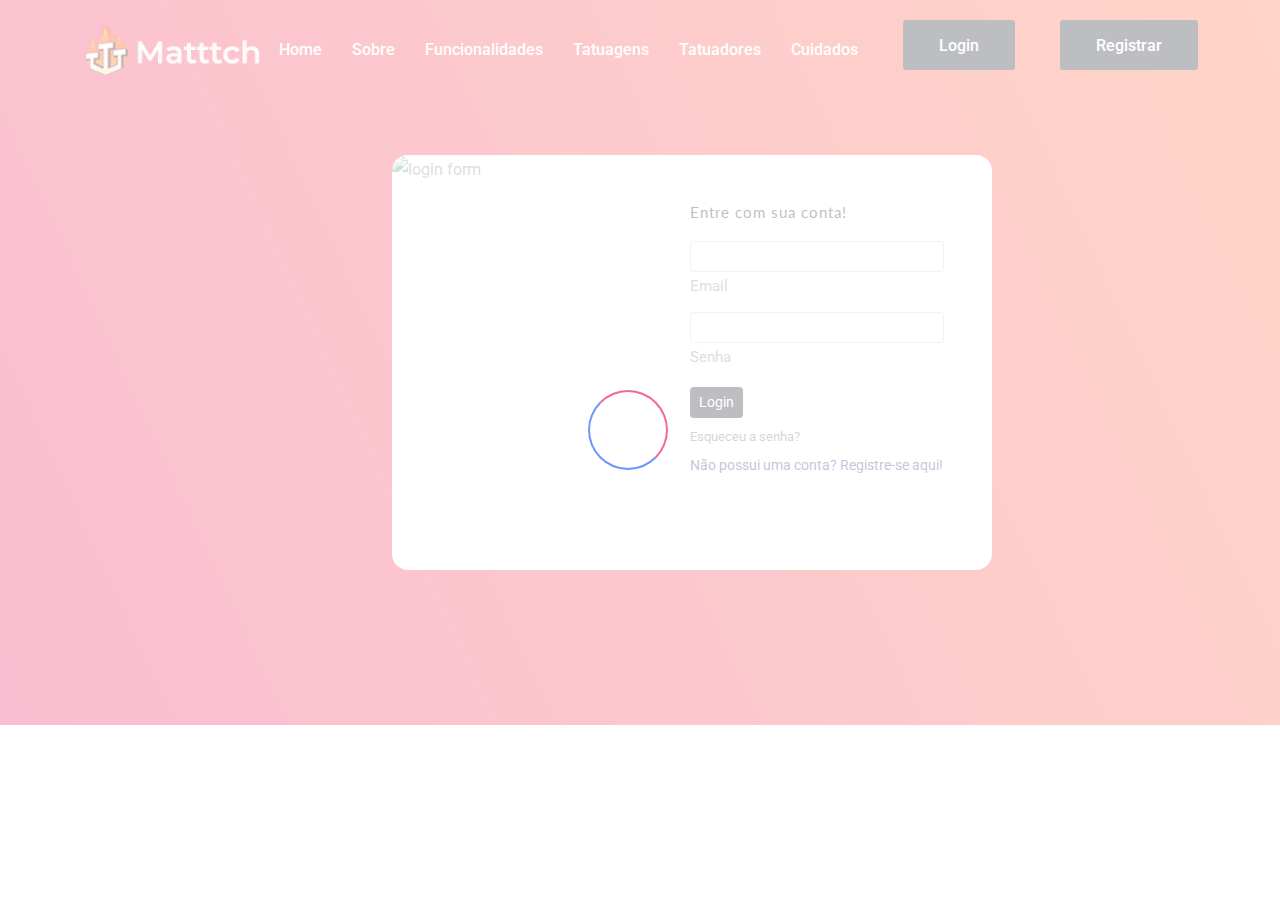
==== login.html @ 002f4f94 "add página de login" ====
<!doctype html>
<html class="no-js" lang="en">

<head>

    <meta charset="utf-8">
    <meta name="keywords" content="Bootstrap, Consulting Template, Landing page, Template, Registration, Landing">
    <meta name="viewport" content="width=device-width, initial-scale=1, maximum-scale=1">
    <meta name="author" content="sPWR">

    <!--====== Title ======-->
    <title>Mattch</title>

    <!--====== Favicon Icon ======-->
    <link rel="shortcut icon" href="assets/images/logo/favicon.png" type="image/png">

    <!--====== Bootstrap css ======-->
    <link rel="stylesheet" href="assets/css/bootstrap.min.css">

    <!--====== Default css ======-->
    <link rel="stylesheet" href="assets/css/default.css">

    <!--====== Style css ======-->
    <link rel="stylesheet" href="assets/css/style.css">
    <link rel="stylesheet" href="assets/css/register.css">

</head>

<body>

    <!--====== PRELOADER PART START ======-->

    <div class="appilan-loader">
        <div class="preloader">
            <div class="spinner"></div>
        </div>
    </div>

    <!--====== PRELOADER PART ENDS ======-->

    <!--====== HEADER PART START ======-->
    <header class="header_area">
        <div class="header_navbar">
            <div class="container">
                <div class="row">
                    <div class="col-lg-12">
                        <nav id="navbar" class="navbar navbar-expand-lg navbar-light">
                            <div class="container-fluid px-0">
                                <!-- Header Logo Start -->
                                <a class="navbar-brand" href="index.html">
                                    <img src="assets/images/logo/logo.png" alt="Logo">
                                </a>
                                <!-- Header Logo End -->
                                <!-- Navbar Toggle Start -->
                                <button class="navbar-toggler mobile-menu-btn" type="button" data-bs-toggle="collapse"
                                    data-bs-target="#navbarScroll" aria-controls="navbarScroll" aria-expanded="false"
                                    aria-label="Toggle navigation">
                                    <span class="toggler-icon"></span>
                                    <span class="toggler-icon"></span>
                                    <span class="toggler-icon"></span>
                                </button>
                                <!-- Navbar Toggle End -->
                                <!-- Header Menu Start -->
                                <div class="collapse navbar-collapse" id="navbarScroll">
                                    <ul class="navbar-nav ms-auto mb-2 mb-lg-0" style="--bs-scroll-height: 100px;">

                                        <li class="nav-item">
                                            <a class="nav-link " href="index.html">Home</a>
                                        </li>
                                        <li class="nav-item">
                                            <a class="nav-link page-scroll" href="#about">Sobre</a>
                                        </li>
                                        <li class="nav-item">
                                            <a class="nav-link page-scroll" href="#features">Funcionalidades</a>
                                        </li>
                                        <li class="nav-item">
                                            <a class="nav-link page-scroll" href="#screenshot">Tatuagens</a>
                                        </li>
                                        <li class="nav-item">
                                            <a class="nav-link page-scroll" href="#pricing">Tatuadores</a>
                                        </li>
                                        <li class="nav-item">
                                            <a class="nav-link page-scroll" href="#app-vieo">Cuidados</a>
                                        </li>
                                    </ul>
                                    <div class="d-flex" >
                                        <!-- Header Button Start -->
                                        <div class="button" style="margin-left: 0px;">
                                            <a href="login.html" class="main-btn mouse-hover">Login<span></span></a>
                                        </div>
                                        <div class="button" style="margin-left: 0px;">
                                            <a href="register.html" class="main-btn mouse-hover">Registrar<span></span></a>
                                        </div>
                                        <!-- Header Button End -->
                                    </div>
                                </div>
                                <!-- Header Menu End-->
                            </div>
                        </nav>
                    </div>
                </div> <!-- row -->
            </div> <!-- container -->
        </div> <!-- header navbar -->

        <!-- Hero Area Start-->
        <div id="home" class="register-hero d-lg-flex align-items-center">
            <div class="overlay"></div>

            <div class="container">
                <div class="row align-items-center">
                    <div class="d-flex justify-content-center align-items-center ">

                        <section class="vh-100">
                            <div class="container py-5 h-100">
                                <div class="row d-flex justify-content-center align-items-center h-100">
                                    <div class="col col-xl-10">
                                        <div class="card" style="border-radius: 1rem;">
                                            <div class="row g-0">
                                                <div class="col-md-6 col-lg-5 d-none d-md-block">
                                                    <img src="https://images.unsplash.com/photo-1568515045052-f9a854d70bfd?ixlib=rb-1.2.1&w=1080&fit=max&q=80&fm=jpg&crop=entropy&cs=tinysrgb"
                                                         alt="login form" class="img-fluid" style="border-radius: 1rem 0 0 1rem;" />
                                                </div>
                                                <div class="col-md-6 col-lg-7 d-flex align-items-center">
                                                    <div class="card-body p-4 p-lg-5 text-black">

                                                        <form>

                                                            <h5 class="fw-normal mb-3 pb-1" style="letter-spacing: 1px; font-size: 15px;">Entre com sua conta!</h5>

                                                            <div class="form-outline mb-1">
                                                                <input type="email" id="idEmail" class="form-control form-control-sm" style="height: 30px;" required />
                                                                <label class="form-label" for="idEmail" style="font-size: 15px;">Email</label>
                                                            </div>

                                                            <div class="form-outline mb-1">
                                                                <input type="password" id="idSenha" class="form-control form-control-sm" style="height: 30px;" required />
                                                                <label class="form-label" for="idSenha" style="font-size: 15px;">Senha</label>
                                                            </div>

                                                            <div class="pt-1 mb-1">
                                                                <button class="btn btn-dark btn-sm btn-block" type="submit" style="weight: 50px;">Login</button>
                                                            </div>

                                                            <a class="small text-muted" href="#!" style="font-size: 13px;">Esqueceu a senha?</a>
                                                            <p class="mb-5 pb-lg-2" style="color: #393f81; font-size: 14px;">Não possui uma conta? <a href="register.html"
                                                                                                                                      style="color: #393f81;">Registre-se aqui!</a></p>
                                                        </form>

                                                    </div>
                                                </div>
                                            </div>
                                        </div>
                                    </div>
                                </div>
                            </div>
                        </section>

                    </div>
                </div>
            </div>
            <!-- Hero Area End -->
    </header>

    <!--====== jquery js ======-->
    <script src="assets/js/vendor/modernizr-3.6.0.min.js"></script>
    <script src="assets/js/vendor/jquery-1.12.4.min.js"></script>


    <!--====== Bootstrap js ======-->
    <script src="assets/js/bootstrap.min.js"></script>
    <script src="https://cdn.jsdelivr.net/npm/bootstrap@5.0.0-alpha1/dist/js/bootstrap.bundle.min.js"></script>
    <script src="assets/js/popper.min.js"></script>


    <!--====== Main js ======-->
    <script src="assets/js/main.js"></script>


</body>

</html>
---- assets/css/default.css ----
/* Deafult Margin & Padding */
/*-- Margin Top --*/
.mt-5 {
	margin-top: 5px;
}
.mt-10 {
	margin-top: 10px;
}
.mt-15 {
	margin-top: 15px;
}
.mt-20 {
	margin-top: 20px;
}
.mt-25 {
	margin-top: 25px;
}
.mt-30 {
	margin-top: 30px;
}
.mt-35 {
	margin-top: 35px;
}
.mt-40 {
	margin-top: 40px;
}
.mt-45 {
	margin-top: 45px;
}
.mt-50 {
	margin-top: 50px;
}
.mt-55 {
	margin-top: 55px;
}
.mt-60 {
	margin-top: 60px;
}
.mt-65 {
	margin-top: 65px;
}
.mt-70 {
	margin-top: 70px;
}
.mt-75 {
	margin-top: 75px;
}
.mt-80 {
	margin-top: 80px;
}
.mt-85 {
	margin-top: 85px;
}
.mt-90 {
	margin-top: 90px;
}
.mt-95 {
	margin-top: 95px;
}
.mt-100 {
	margin-top: 100px;
}
.mt-105 {
	margin-top: 105px;
}
.mt-110 {
	margin-top: 110px;
}
.mt-115 {
	margin-top: 115px;
}
.mt-120 {
	margin-top: 120px;
}
.mt-125 {
	margin-top: 125px;
}
.mt-130 {
	margin-top: 130px;
}
.mt-135 {
	margin-top: 135px;
}
.mt-140 {
	margin-top: 140px;
}
.mt-145 {
	margin-top: 145px;
}
.mt-150 {
	margin-top: 150px;
}
.mt-155 {
	margin-top: 155px;
}
.mt-160 {
	margin-top: 160px;
}
.mt-165 {
	margin-top: 165px;
}
.mt-170 {
	margin-top: 170px;
}
.mt-175 {
	margin-top: 175px;
}
.mt-180 {
	margin-top: 180px;
}
.mt-185 {
	margin-top: 185px;
}
.mt-190 {
	margin-top: 190px;
}
.mt-195 {
	margin-top: 195px;
}
.mt-200 {
	margin-top: 200px;
}
/*-- Margin Bottom --*/

.mb-5 {
	margin-bottom: 5px;
}
.mb-10 {
	margin-bottom: 10px;
}
.mb-15 {
	margin-bottom: 15px;
}
.mb-20 {
	margin-bottom: 20px;
}
.mb-25 {
	margin-bottom: 25px;
}
.mb-30 {
	margin-bottom: 30px;
}
.mb-35 {
	margin-bottom: 35px;
}
.mb-40 {
	margin-bottom: 40px;
}
.mb-45 {
	margin-bottom: 45px;
}
.mb-50 {
	margin-bottom: 50px;
}
.mb-55 {
	margin-bottom: 55px;
}
.mb-60 {
	margin-bottom: 60px;
}
.mb-65 {
	margin-bottom: 65px;
}
.mb-70 {
	margin-bottom: 70px;
}
.mb-75 {
	margin-bottom: 75px;
}
.mb-80 {
	margin-bottom: 80px;
}
.mb-85 {
	margin-bottom: 85px;
}
.mb-90 {
	margin-bottom: 90px;
}
.mb-95 {
	margin-bottom: 95px;
}
.mb-100 {
	margin-bottom: 100px;
}
.mb-105 {
	margin-bottom: 105px;
}
.mb-110 {
	margin-bottom: 110px;
}
.mb-115 {
	margin-bottom: 115px;
}
.mb-120 {
	margin-bottom: 120px;
}
.mb-125 {
	margin-bottom: 125px;
}
.mb-130 {
	margin-bottom: 130px;
}
.mb-135 {
	margin-bottom: 135px;
}
.mb-140 {
	margin-bottom: 140px;
}
.mb-145 {
	margin-bottom: 145px;
}
.mb-150 {
	margin-bottom: 150px;
}
.mb-155 {
	margin-bottom: 155px;
}
.mb-160 {
	margin-bottom: 160px;
}
.mb-165 {
	margin-bottom: 165px;
}
.mb-170 {
	margin-bottom: 170px;
}
.mb-175 {
	margin-bottom: 175px;
}
.mb-180 {
	margin-bottom: 180px;
}
.mb-185 {
	margin-bottom: 185px;
}
.mb-190 {
	margin-bottom: 190px;
}
.mb-195 {
	margin-bottom: 195px;
}
.mb-200 {
	margin-bottom: 200px;
}
/*-- margin left --*/
.ml-5 {
	margin-left: 5px;
}
.ml-10 {
	margin-left: 10px;
}
.ml-15 {
	margin-left: 15px;
}
.ml-20 {
	margin-left: 20px;
}
.ml-25 {
	margin-left: 25px;
}
.ml-30 {
	margin-left: 30px;
}
.ml-35 {
	margin-left: 35px;
}
.ml-40 {
	margin-left: 40px;
}
.ml-45 {
	margin-left: 45px;
}
.ml-50 {
	margin-left: 50px;
}
.ml-55 {
	margin-left: 55px;
}
.ml-60 {
	margin-left: 60px;
}
.ml-65 {
	margin-left: 65px;
}
.ml-70 {
	margin-left: 70px;
}
.ml-75 {
	margin-left: 75px;
}
.ml-80 {
	margin-left: 80px;
}
.ml-85 {
	margin-left: 85px;
}
.ml-90 {
	margin-left: 90px;
}
.ml-95 {
	margin-left: 95px;
}
.ml-100 {
	margin-left: 100px;
}
.ml-105 {
	margin-left: 105px;
}
.ml-110 {
	margin-left: 110px;
}
.ml-115 {
	margin-left: 115px;
}
.ml-120 {
	margin-left: 120px;
}
.ml-125 {
	margin-left: 125px;
}
.ml-130 {
	margin-left: 130px;
}
.ml-135 {
	margin-left: 135px;
}
.ml-140 {
	margin-left: 140px;
}
.ml-145 {
	margin-left: 145px;
}
.ml-150 {
	margin-left: 150px;
}
.ml-155 {
	margin-left: 155px;
}
.ml-160 {
	margin-left: 160px;
}
.ml-165 {
	margin-left: 165px;
}
.ml-170 {
	margin-left: 170px;
}
.ml-175 {
	margin-left: 175px;
}
.ml-180 {
	margin-left: 180px;
}
.ml-185 {
	margin-left: 185px;
}
.ml-190 {
	margin-left: 190px;
}
.ml-195 {
	margin-left: 195px;
}
.ml-200 {
	margin-left: 200px;
}
/*-- margin right --*/
.mr-5 {
	margin-right: 5px;
}
.mr-10 {
	margin-right: 10px;
}
.mr-15 {
	margin-right: 15px;
}
.mr-20 {
	margin-right: 20px;
}
.mr-25 {
	margin-right: 25px;
}
.mr-30 {
	margin-right: 30px;
}
.mr-35 {
	margin-right: 35px;
}
.mr-40 {
	margin-right: 40px;
}
.mr-45 {
	margin-right: 45px;
}
.mr-50 {
	margin-right: 50px;
}
.mr-55 {
	margin-right: 55px;
}
.mr-60 {
	margin-right: 60px;
}
.mr-65 {
	margin-right: 65px;
}
.mr-70 {
	margin-right: 70px;
}
.mr-75 {
	margin-right: 75px;
}
.mr-80 {
	margin-right: 80px;
}
.mr-85 {
	margin-right: 85px;
}
.mr-90 {
	margin-right: 90px;
}
.mr-95 {
	margin-right: 95px;
}
.mr-100 {
	margin-right: 100px;
}
.mr-105 {
	margin-right: 105px;
}
.mr-110 {
	margin-right: 110px;
}
.mr-115 {
	margin-right: 115px;
}
.mr-120 {
	margin-right: 120px;
}
.mr-125 {
	margin-right: 125px;
}
.mr-130 {
	margin-right: 130px;
}
.mr-135 {
	margin-right: 135px;
}
.mr-140 {
	margin-right: 140px;
}
.mr-145 {
	margin-right: 145px;
}
.mr-150 {
	margin-right: 150px;
}
.mr-155 {
	margin-right: 155px;
}
.mr-160 {
	margin-right: 160px;
}
.mr-165 {
	margin-right: 165px;
}
.mr-170 {
	margin-right: 170px;
}
.mr-175 {
	margin-right: 175px;
}
.mr-180 {
	margin-right: 180px;
}
.mr-185 {
	margin-right: 185px;
}
.mr-190 {
	margin-right: 190px;
}
.mr-195 {
	margin-right: 195px;
}
.mr-200 {
	margin-right: 200px;
}


/*-- Padding Top --*/

.pt-5 {
	padding-top: 5px;
}
.pt-10 {
	padding-top: 10px;
}
.pt-15 {
	padding-top: 15px;
}
.pt-20 {
	padding-top: 20px;
}
.pt-25 {
	padding-top: 25px;
}
.pt-30 {
	padding-top: 30px;
}
.pt-35 {
	padding-top: 35px;
}
.pt-40 {
	padding-top: 40px;
}
.pt-45 {
	padding-top: 45px;
}
.pt-50 {
	padding-top: 50px;
}
.pt-55 {
	padding-top: 55px;
}
.pt-60 {
	padding-top: 60px;
}
.pt-65 {
	padding-top: 65px;
}
.pt-70 {
	padding-top: 70px;
}
.pt-75 {
	padding-top: 75px;
}
.pt-80 {
	padding-top: 80px;
}
.pt-85 {
	padding-top: 85px;
}
.pt-90 {
	padding-top: 90px;
}
.pt-95 {
	padding-top: 95px;
}
.pt-100 {
	padding-top: 100px;
}
.pt-105 {
	padding-top: 105px;
}
.pt-110 {
	padding-top: 110px;
}
.pt-115 {
	padding-top: 115px;
}
.pt-120 {
	padding-top: 120px;
}
.pt-125 {
	padding-top: 125px;
}
.pt-130 {
	padding-top: 130px;
}
.pt-135 {
	padding-top: 135px;
}
.pt-140 {
	padding-top: 140px;
}
.pt-145 {
	padding-top: 145px;
}
.pt-150 {
	padding-top: 150px;
}
.pt-155 {
	padding-top: 155px;
}
.pt-160 {
	padding-top: 160px;
}
.pt-165 {
	padding-top: 165px;
}
.pt-170 {
	padding-top: 170px;
}
.pt-175 {
	padding-top: 175px;
}
.pt-180 {
	padding-top: 180px;
}
.pt-185 {
	padding-top: 185px;
}
.pt-190 {
	padding-top: 190px;
}
.pt-195 {
	padding-top: 195px;
}
.pt-200 {
	padding-top: 200px;
}
/*-- Padding Bottom --*/

.pb-5 {
	padding-bottom: 5px;
}
.pb-10 {
	padding-bottom: 10px;
}
.pb-15 {
	padding-bottom: 15px;
}
.pb-20 {
	padding-bottom: 20px;
}
.pb-25 {
	padding-bottom: 25px;
}
.pb-30 {
	padding-bottom: 30px;
}
.pb-35 {
	padding-bottom: 35px;
}
.pb-40 {
	padding-bottom: 40px;
}
.pb-45 {
	padding-bottom: 45px;
}
.pb-50 {
	padding-bottom: 50px;
}
.pb-55 {
	padding-bottom: 55px;
}
.pb-60 {
	padding-bottom: 60px;
}
.pb-65 {
	padding-bottom: 65px;
}
.pb-70 {
	padding-bottom: 70px;
}
.pb-75 {
	padding-bottom: 75px;
}
.pb-80 {
	padding-bottom: 80px;
}
.pb-85 {
	padding-bottom: 85px;
}
.pb-90 {
	padding-bottom: 90px;
}
.pb-95 {
	padding-bottom: 95px;
}
.pb-100 {
	padding-bottom: 100px;
}
.pb-105 {
	padding-bottom: 105px;
}
.pb-110 {
	padding-bottom: 110px;
}
.pb-115 {
	padding-bottom: 115px;
}
.pb-120 {
	padding-bottom: 120px;
}
.pb-125 {
	padding-bottom: 125px;
}
.pb-130 {
	padding-bottom: 130px;
}
.pb-135 {
	padding-bottom: 135px;
}
.pb-140 {
	padding-bottom: 140px;
}
.pb-145 {
	padding-bottom: 145px;
}
.pb-150 {
	padding-bottom: 150px;
}
.pb-155 {
	padding-bottom: 155px;
}
.pb-160 {
	padding-bottom: 160px;
}
.pb-165 {
	padding-bottom: 165px;
}
.pb-170 {
	padding-bottom: 170px;
}
.pb-175 {
	padding-bottom: 175px;
}
.pb-180 {
	padding-bottom: 180px;
}
.pb-185 {
	padding-bottom: 185px;
}
.pb-190 {
	padding-bottom: 190px;
}
.pb-195 {
	padding-bottom: 195px;
}
.pb-200 {
	padding-bottom: 200px;
}

/*-- Padding left --*/

.pl-0 {
	padding-left: 0px;
}
.pl-5 {
	padding-left: 5px;
}
.pl-10 {
	padding-left: 10px;
}
.pl-15 {
	padding-left: 15px;
}
.pl-20 {
	padding-left: 20px;
}
.pl-25 {
	padding-left: 25px;
}
.pl-30 {
	padding-left: 30px;
}
.pl-35 {
	padding-left: 35px;
}
.pl-40 {
	padding-left: 40px;
}
.pl-45 {
	padding-left: 45px;
}
.pl-50 {
	padding-left: 50px;
}
.pl-55 {
	padding-left: 55px;
}
.pl-60 {
	padding-left: 60px;
}
.pl-65 {
	padding-left: 65px;
}
.pl-70 {
	padding-left: 70px;
}
.pl-75 {
	padding-left: 75px;
}
.pl-80 {
	padding-left: 80px;
}
.pl-85 {
	padding-left: 85px;
}
.pl-90 {
	padding-left: 90px;
}
.pl-100 {
	padding-left: 100px;
}
.pl-105 {
	padding-left: 105px;
}
.pl-110 {
	padding-left: 110px;
}
.pl-115 {
	padding-left: 115px;
}
.pl-120 {
	padding-left: 120px;
}
.pl-125 {
	padding-left: 125px;
}
/*-- Padding right --*/

.pr-0 {
	padding-right: 0px;
}
.pr-5 {
	padding-right: 5px;
}
.pr-10 {
	padding-right: 10px;
}
.pr-15 {
	padding-right: 15px;
}
.pr-20 {
	padding-right: 20px;
}
.pr-25 {
	padding-right: 25px;
}
.pr-30 {
	padding-right: 30px;
}
.pr-35 {
	padding-right: 35px;
}
.pr-40 {
	padding-right: 40px;
}
.pr-45 {
	padding-right: 45px;
}
.pr-50 {
	padding-right: 50px;
}
.pr-55 {
	padding-right: 55px;
}
.pr-60 {
	padding-right: 60px;
}
.pr-65 {
	padding-right: 65px;
}
.pr-70 {
	padding-right: 70px;
}
.pr-75 {
	padding-right: 75px;
}
.pr-80 {
	padding-right: 80px;
}
.pr-85 {
	padding-right: 85px;
}
.pr-90 {
	padding-right: 90px;
}
.pr-95 {
	padding-right: 95px;
}
.pr-100 {
	padding-right: 100px;
}
.pr-105 {
	padding-right: 105px;
}
/* Background Color */

.gray-bg {
	background: #f6f6f6;
}
.white-bg {
	background: #fff;
}
.black-bg {
	background: #222;
}
/* Color */

.white {
	color: #fff;
}
.black {
	color: #222;
}
/* black overlay */

[data-overlay] {
	position: relative;
}
[data-overlay]::before {
	background: #000 none repeat scroll 0 0;
	content: "";
	height: 100%;
	left: 0;
	position: absolute;
	top: 0;
	width: 100%;
	z-index: 1;
}
[data-overlay="3"]::before {
	opacity: 0.3;
}
[data-overlay="4"]::before {
	opacity: 0.4;
}
[data-overlay="5"]::before {
	opacity: 0.5;
}
[data-overlay="6"]::before {
	opacity: 0.6;
}
[data-overlay="7"]::before {
	opacity: 0.7;
}
[data-overlay="8"]::before {
	opacity: 0.8;
}
[data-overlay="9"]::before {
	opacity: 0.9;
}
---- assets/css/style.css ----
@import url("https://fonts.googleapis.com/css2?family=Lato:wght@300;400;700&family=Roboto:wght@300;400;500;700&display=swap");
body {
  font-family: "Roboto", sans-serif;
  font-weight: normal;
  font-style: normal;
  font-size: 16px;
  line-height: 28px;
  color: #919294;
}
* {
  margin: 0;
  padding: 0;
  -webkit-box-sizing: border-box;
  -moz-box-sizing: border-box;
  box-sizing: border-box;
}
img {
  max-width: 100%;
}
a:focus,
input:focus,
textarea:focus,
button:focus {
  text-decoration: none;
  outline: none;
}
a:focus,
a:hover {
  text-decoration: none;
}
a:hover {
  text-decoration: none;
  color: #ff7448;
  -webkit-transition: all 0.5s ease-out 0s;
  -moz-transition: all 0.5s ease-out 0s;
  -ms-transition: all 0.5s ease-out 0s;
  -o-transition: all 0.5s ease-out 0s;
  transition: all 0.5s ease-out 0s;
}
.form-control:focus {
  color: #212529;
  background-color: #fff;
  border-color: #86b7fe;
  outline: 0;
  box-shadow: 0 0 0 0;
}
a {
  text-decoration: none !important;
  color: #262a37;
  -webkit-transition: all 0.3s ease-out 0s;
  -moz-transition: all 0.3s ease-out 0s;
  -ms-transition: all 0.3s ease-out 0s;
  -o-transition: all 0.3s ease-out 0s;
  transition: all 0.3s ease-out 0s;
}
a.logo {
  display: block;
}
i,
span,
a {
  display: inline-block;
}
h1,
h2,
h3,
h4,
h5,
h6 {
  font-family: "Lato", sans-serif;
  font-weight: 600;
  color: #262a37;
  margin: 0px;
}
h1 {
  font-size: 48px;
}
h2 {
  font-size: 36px;
}
h3 {
  font-size: 28px;
}
h4 {
  font-size: 22px;
}
h5 {
  font-size: 18px;
}
h6 {
  font-size: 16px;
}
ul,
ol {
  margin: 0px;
  padding: 0px;
  list-style-type: none;
}
p {
  font-size: 16px;
  font-weight: 400;
  line-height: 28px;
  color: #919294;
  margin: 0px;
}
@media only screen and (min-width: 992px) and (max-width: 1199px) {
  p {
    font-size: 16px;
  }
}
.bg_cover {
  background-position: center center;
  background-size: cover;
  background-repeat: no-repeat;
  width: 100%;
  height: 100%;
}
.gray {
  background: #707070;
}
.btn-check:active + .btn-primary:focus,
.btn-check:checked + .btn-primary:focus,
.btn-primary.active:focus,
.btn-primary:active:focus,
.show > .btn-primary.dropdown-toggle:focus {
  box-shadow: 0 0 0 0;
}
.btn:focus {
  outline: thin dotted;
  outline: 5px auto -webkit-focus-ring-color;
  outline-offset: -2px;
  outline: 0;
}
.btn:focus {
  outline: none !important;
}
.btn:focus {
  box-shadow: none;
}
.header_area .button {
  display: inline-block;
  margin-left: 45px;
}
textarea,
input {
  width: 100%;
  height: 60px;
  border: 1px solid transparent;
  border-radius: 3px;
  padding: 0 25px;
  color: #919294;
  font-size: 16px;
  background: #fff;
  -webkit-transition: all 0.3s ease-out 0s;
  -moz-transition: all 0.3s ease-out 0s;
  -ms-transition: all 0.3s ease-out 0s;
  -o-transition: all 0.3s ease-out 0s;
  transition: all 0.3s ease-out 0s;
}
textarea {
  height: 150px;
  padding-top: 15px;
  resize: none;
  border-radius: 5px;
  background: #fff;
  -webkit-transition: all 0.3s ease-out 0s;
  -moz-transition: all 0.3s ease-out 0s;
  -ms-transition: all 0.3s ease-out 0s;
  -o-transition: all 0.3s ease-out 0s;
  transition: all 0.3s ease-out 0s;
}
input:focus {
  border: 1px solid #ff7448;
  -webkit-transition: all 0.5s ease-out 0s;
  -moz-transition: all 0.5s ease-out 0s;
  -ms-transition: all 0.5s ease-out 0s;
  -o-transition: all 0.5s ease-out 0s;
  transition: all 0.5s ease-out 0s;
}
textarea:focus {
  border: 1px solid #ff7448;
  -webkit-transition: all 0.5s ease-out 0s;
  -moz-transition: all 0.5s ease-out 0s;
  -ms-transition: all 0.5s ease-out 0s;
  -o-transition: all 0.5s ease-out 0s;
  transition: all 0.5s ease-out 0s;
}
.main-btn {
  position: relative;
  display: block;
  overflow: hidden;
  border: 1px solid transparent;
  height: 50px;
  line-height: 50px;
  text-transform: capitalize;
  font-size: 16px;
  font-weight: 500;
  font-family: "Roboto", sans-serif;
  border-radius: 3px;
  background-color: #262a37;
  color: #fff;
  padding: 0 35px;
  -webkit-transition: all 0.3s ease-out 0s;
  -moz-transition: all 0.3s ease-out 0s;
  -ms-transition: all 0.3s ease-out 0s;
  -o-transition: all 0.3s ease-out 0s;
  transition: all 0.3s ease-out 0s;
}
.main-btn:hover {
  color: #fff;
}
.main-btn:hover span {
  width: 225%;
  height: 562.5px;
  color: #fff;
  background: linear-gradient(65deg, #ed276a 0%, #ff7448 100%);
  -webkit-transition: all 0.5s ease-out 0s;
  -moz-transition: all 0.5s ease-out 0s;
  -ms-transition: all 0.5s ease-out 0s;
  -o-transition: all 0.5s ease-out 0s;
  transition: all 0.5s ease-out 0s;
}
.main-btn span {
  position: absolute;
  display: block;
  width: 0;
  height: 0;
  border-radius: 50%;
  background: linear-gradient(65deg, #ed276a 0%, #ff7448 100%);
  transition: width 0.4s ease-in-out, height 0.4s ease-in-out;
  transform: translate(-50%, -50%);
  z-index: -1;
  color: #fff;
}
.main-btn.mouse-hover {
  overflow: hidden;
  position: relative;
  -webkit-transition: all 0.6s ease-out 0s;
  -moz-transition: all 0.6s ease-out 0s;
  -ms-transition: all 0.6s ease-out 0s;
  -o-transition: all 0.6s ease-out 0s;
  transition: all 0.6s ease-out 0s;
  z-index: 1;
}
.main-btn.btn-inline {
  display: inline-block;
}
.main-btn:focus {
  border-color: transparent;
  box-shadow: none;
}
.main-btn.btn-2 {
  line-height: 48px;
  border-radius: 30px;
}
.main-btn.btn-2:hover {
  color: #fff;
}
.main-btn.btn-2:hover span {
  width: 225%;
  height: 562.5px;
  color: #fff;
  background: #262a37;
  -webkit-transition: all 0.5s ease-out 0s;
  -moz-transition: all 0.5s ease-out 0s;
  -ms-transition: all 0.5s ease-out 0s;
  -o-transition: all 0.5s ease-out 0s;
  transition: all 0.5s ease-out 0s;
}
.main-btn.btn-2 span {
  position: absolute;
  display: block;
  width: 0;
  height: 0;
  border-radius: 50%;
  background: #262a37;
  transition: width 0.4s ease-in-out, height 0.4s ease-in-out;
  transform: translate(-50%, -50%);
  z-index: -1;
  color: #fff;
}
.main-btn-blue {
  position: relative;
  display: block;
  overflow: hidden;
  height: 60px;
  max-width: 225px;
  text-transform: capitalize;
  border: 1px solid #ff7448;
  font-size: 17px;
  font-weight: 600;
  padding: 16px 10px;
  -webkit-transition: all 0.3s ease-out 0s;
  -moz-transition: all 0.3s ease-out 0s;
  -ms-transition: all 0.3s ease-out 0s;
  -o-transition: all 0.3s ease-out 0s;
  transition: all 0.3s ease-out 0s;
}
@media only screen and (min-width: 992px) and (max-width: 1199px) {
  .main-btn-blue {
    width: 210px;
  }
}
.main-btn-blue i {
  position: relative;
}
.main-btn-blue i::before {
  position: absolute;
  right: -25px;
  top: -13px;
}
@media only screen and (min-width: 992px) and (max-width: 1199px) {
  .main-btn-blue i::before {
    right: -20px;
    top: -13px;
  }
}
@media only screen and (min-width: 768px) and (max-width: 991px) {
  .main-btn-blue i::before {
    right: -20px;
    top: -13px;
  }
}
.main-btn-blue {
  color: #fff;
  background-color: #ff7448;
  -webkit-transition: all 0.3s ease-out 0s;
  -moz-transition: all 0.3s ease-out 0s;
  -ms-transition: all 0.3s ease-out 0s;
  -o-transition: all 0.3s ease-out 0s;
  transition: all 0.3s ease-out 0s;
}
.main-btn-blue span {
  position: absolute;
  display: block;
  width: 0;
  height: 0;
  border-radius: 50%;
  background-color: #ed276a;
  transition: width 0.4s ease-in-out, height 0.4s ease-in-out;
  transform: translate(-50%, -50%);
  z-index: -1;
  color: #262a37;
  border-color: #f4f7f8;
}
p.form-message.success,
p.form-message.error {
  font-size: 16px;
  color: #38424d;
  background: #f7f7fd;
  padding: 10px 15px;
  margin-top: 30px;
  margin-left: 15px;
}
p.form-message.success.form-message.error,
p.form-message.error.form-message.error {
  color: #f00;
}
.error-content h2 {
  font-size: 100px;
  font-weight: 700;
  color: #ff7448;
}
@media only screen and (min-width: 992px) and (max-width: 1199px) {
  .error-content h2 {
    font-size: 80px;
    padding-bottom: 20px;
  }
}
@media only screen and (min-width: 768px) and (max-width: 991px) {
  .error-content h2 {
    font-size: 60px;
    padding-bottom: 20px;
  }
}
@media (max-width: 767px) {
  .error-content h2 {
    font-size: 50px;
    padding-bottom: 20px;
  }
}
.error-content span {
  font-size: 50px;
  font-weight: 600;
  color: #ff7448;
  text-transform: uppercase;
}
@media only screen and (min-width: 992px) and (max-width: 1199px) {
  .error-content span {
    font-size: 35px;
    padding-bottom: 20px;
  }
}
@media only screen and (min-width: 768px) and (max-width: 991px) {
  .error-content span {
    font-size: 35px;
    padding-bottom: 20px;
  }
}
@media (max-width: 767px) {
  .error-content span {
    font-size: 30px;
    padding-bottom: 20px;
  }
}
.back_btn .btn {
  width: 100%;
  margin: 0px auto;
}
.section-title {
  position: relative;
}
.section-title .title {
  font-size: 50px;
  color: #262a37;
  
  padding-bottom: 15px;
}
@media only screen and (min-width: 1200px) and (max-width: 1399px) {
  .section-title .title {
    font-size: 40px;
  }
}
@media only screen and (min-width: 992px) and (max-width: 1199px) {
  .section-title .title {
    font-size: 35px;
    padding-bottom: 15px;
  }
}
@media only screen and (min-width: 768px) and (max-width: 991px) {
  .section-title .title {
    font-size: 35px;
    padding-bottom: 15px;
  }
}
@media (max-width: 767px) {
  .section-title .title {
    font-size: 28px;
    padding-bottom: 10px;
  }
}
.section-title .sub-title {
  font-size: 26px;
  font-family: "Roboto", sans-serif;
  text-transform: capitalize;
  font-weight: 500;
  color: #ed276a;
  padding-bottom: 20px;
}
@media only screen and (min-width: 992px) and (max-width: 1199px),
  only screen and (min-width: 768px) and (max-width: 991px),
  (max-width: 767px) {
  .section-title .sub-title {
    font-size: 24px;
    padding-bottom: 15px;
  }
}
.section-title p {
  padding: 0 19%;
}
@media only screen and (min-width: 992px) and (max-width: 1199px) {
  .section-title p {
    padding: 0 10%;
  }
}
@media only screen and (min-width: 1200px) and (max-width: 1399px),
  only screen and (min-width: 768px) and (max-width: 991px) {
  .section-title p {
    padding: 0 18%;
  }
}
@media only screen and (min-width: 576px) and (max-width: 767px) {
  .section-title p {
    padding: 0 10%;
  }
}
@media only screen and (min-width: 320px) and (max-width: 575px) {
  .section-title p {
    padding: 0 5%;
  }
}
@media (max-width: 767px) {
  .section-title p {
    font-size: 15px;
  }
}
.section-title.section-2-title p {
  color: #7d7f87;
}
@media only screen and (min-width: 992px) and (max-width: 1199px) {
  .pt-120 {
    padding-top: 100px;
  }
}
@media only screen and (min-width: 768px) and (max-width: 991px) {
  .pt-120 {
    padding-top: 80px;
  }
}
@media (max-width: 767px) {
  .pt-120 {
    padding-top: 70px;
  }
}
@media only screen and (min-width: 992px) and (max-width: 1199px) {
  .pb-120 {
    padding-bottom: 100px;
  }
}
@media only screen and (min-width: 768px) and (max-width: 991px) {
  .pb-120 {
    padding-bottom: 80px;
  }
}
@media (max-width: 767px) {
  .pb-120 {
    padding-bottom: 70px;
  }
}
@media only screen and (min-width: 992px) and (max-width: 1199px) {
  .pb-130 {
    padding-bottom: 100px;
  }
}
@media only screen and (min-width: 768px) and (max-width: 991px) {
  .pb-130 {
    padding-bottom: 80px;
  }
}
@media (max-width: 767px) {
  .pb-130 {
    padding-bottom: 70px;
  }
}
@media only screen and (min-width: 992px) and (max-width: 1199px) {
  .pt-130 {
    padding-top: 100px;
  }
}
@media only screen and (min-width: 768px) and (max-width: 991px) {
  .pt-130 {
    padding-top: 80px;
  }
}
@media (max-width: 767px) {
  .pt-130 {
    padding-top: 70px;
  }
}
@media only screen and (min-width: 768px) and (max-width: 991px) {
  .pb-100 {
    padding-bottom: 80px;
  }
}
@media (max-width: 767px) {
  .pb-100 {
    padding-bottom: 60px;
  }
}
@media only screen and (min-width: 768px) and (max-width: 991px) {
  .pt-100 {
    padding-top: 80px;
  }
}
@media (max-width: 767px) {
  .pt-100 {
    padding-top: 60px;
  }
}
@media only screen and (min-width: 768px) and (max-width: 991px) {
  .mt-80 {
    margin-top: 40px;
  }
}
@media (max-width: 767px) {
  .mt-80 {
    margin-top: 30px;
  }
}
.single-form {
  margin-top: 30px;
}
.single-form label {
  display: inline-block;
  color: #262a37;
  font-size: 14px;
  font-weight: 700;
}
.single-form .required {
  display: inline-block;
  color: #262a37;
  font-size: 14px;
  float: right;
}
.single-form textarea,
.single-form input {
  width: 100%;
  background-color: #fff;
  border: 1px solid transparent;
  border-radius: 3px;
  color: #262a37;
  display: block;
  height: 60px;
  box-shadow: none;
  padding: 0 15px;
  font-size: 14px;
}
.single-form textarea:focus,
.single-form input:focus {
  border-color: #ed276a;
}
.single-form textarea {
  padding-top: 10px;
  height: 200px;
  resize: none;
}
.single-form .nice-select {
  float: none;
  border: 1px solid #262a37;
  width: 100%;
  border-radius: 0;
  height: 48px;
  padding: 0 15px;
}
.single-form .nice-select::after {
  width: 8px;
  height: 8px;
  border-color: #262a37;
  right: 15px;
}
.single-form .nice-select .current {
  line-height: 48px;
}
.single-form .nice-select .list {
  width: 100%;
  border-radius: 0;
}
.single-form .nice-select .list .option {
  min-height: 28px;
  line-height: 28px;
}
.slick-slide {
  outline: 0;
}
.appilan-loader {
  background-color: #fff;
  position: fixed;
  top: 0;
  left: 0;
  right: 0;
  bottom: 0;
  z-index: 9999999;
}
.appilan-loader .preloader {
  width: 80px;
  height: 80px;
  position: absolute;
  top: 0;
  bottom: 0;
  left: 0;
  right: 0;
  margin: auto;
}
.appilan-loader .preloader .spinner {
  position: absolute;
  top: -20px;
  left: -12px;
  width: 80px;
  height: 80px;
  border: 2px solid #3467ff;
  border-top: 2px solid #ed276a;
  border-right: 2px solid #ed276a;
  border-radius: 100%;
  animation: spin 0.75s infinite linear;
  z-index: -1;
  background: #fff;
}
img.preload-logo {
  width: 50%;
  border-radius: 500px;
  margin: 0px auto;
  text-align: center;
  display: inline-block;
  right: 5px;
  position: absolute;
  left: -18px;
  top: 0px;
}
@keyframes spin {
  from {
    transform: rotate(0deg);
  }
  to {
    transform: rotate(360deg);
  }
}
.header_navbar {
  position: absolute;
  top: 0;
  left: 0;
  width: 100%;
  z-index: 99;
  -webkit-transition: all 0.3s ease-out 0s;
  -moz-transition: all 0.3s ease-out 0s;
  -ms-transition: all 0.3s ease-out 0s;
  -o-transition: all 0.3s ease-out 0s;
  transition: all 0.3s ease-out 0s;
  -webkit-transition: all 0.3s ease-out 0s;
  transition: all 0.3s ease-out 0s;
  background: 0 0;
}
.header_navbar a.logo .white-logo {
  z-index: 2;
}
.header_navbar .navbar {
  position: relative;
  -webkit-transition: all 0.4s ease;
  transition: all 0.4s ease;
}
.header_navbar a.navbar-brand img.light-logo {
  -webkit-transition: all 0.4s ease;
  transition: all 0.4s ease;
  opacity: 0;
  visibility: hidden;
}
.header_navbar a.logo img {
  width: 138px;
  position: absolute;
  left: 0;
  right: 0;
  top: 15px;
  -webkit-transition: all 0.4s ease;
  transition: all 0.4s ease;
}
@media only screen and (min-width: 992px) and (max-width: 1199px) {
  .header_navbar .button {
    margin-left: 10px;
  }
}
@media only screen and (min-width: 768px) and (max-width: 991px) {
  .header_navbar .button {
    display: none;
  }
}
@media (max-width: 767px) {
  .header_navbar .button {
    display: none;
  }
}
.navbar {
  padding: 20px 0;
  border-radius: 5px;
  position: relative;
  -webkit-transition: all 0.3s ease-out 0s;
  -moz-transition: all 0.3s ease-out 0s;
  -ms-transition: all 0.3s ease-out 0s;
  -o-transition: all 0.3s ease-out 0s;
  transition: all 0.3s ease-out 0s;
}
.navbar-brand {
  padding: 0;
}
.navbar-toggler {
  padding: 5px;
  background: #fff;
}
.navbar-toggler:focus {
  box-shadow: none;
}
.navbar-toggler .toggler-icon {
  width: 30px;
  height: 2px;
  background: linear-gradient(65deg, #ed276a 0%, #ff7448 100%);
  display: block;
  margin: 5px 0;
  position: relative;
  -webkit-transition: all 0.3s ease-out 0s;
  -moz-transition: all 0.3s ease-out 0s;
  -ms-transition: all 0.3s ease-out 0s;
  -o-transition: all 0.3s ease-out 0s;
  transition: all 0.3s ease-out 0s;
}
.navbar-toggler.active .toggler-icon:nth-of-type(1) {
  -webkit-transform: rotate(45deg);
  -moz-transform: rotate(45deg);
  -ms-transform: rotate(45deg);
  -o-transform: rotate(45deg);
  transform: rotate(45deg);
  top: 7px;
}
.navbar-toggler.active .toggler-icon:nth-of-type(2) {
  opacity: 0;
}
.navbar-toggler.active .toggler-icon:nth-of-type(3) {
  -webkit-transform: rotate(135deg);
  -moz-transform: rotate(135deg);
  -ms-transform: rotate(135deg);
  -o-transform: rotate(135deg);
  transform: rotate(135deg);
  top: -7px;
}
@media only screen and (min-width: 768px) and (max-width: 991px) {
  .navbar-collapse {
    position: absolute;
    top: 130%;
    left: 0;
    width: 100%;
    background-color: #fff;
    padding: 10px 20px;
    max-height: 350px;
    overflow-y: scroll;
    z-index: 999;
    -webkit-box-shadow: 0px 15px 20px 0px rgba(0, 0, 0, 0.1);
    -moz-box-shadow: 0px 15px 20px 0px rgba(0, 0, 0, 0.1);
    box-shadow: 0px 15px 20px 0px rgba(0, 0, 0, 0.1);
    padding: 5px 12px;
  }
}
@media (max-width: 767px) {
  .navbar-collapse {
    position: absolute;
    top: 100%;
    left: 0;
    width: 100%;
    background-color: #fff;
    z-index: 9;
    -webkit-box-shadow: 0px 15px 20px 0px rgba(0, 0, 0, 0.1);
    -moz-box-shadow: 0px 15px 20px 0px rgba(0, 0, 0, 0.1);
    box-shadow: 0px 15px 20px 0px rgba(0, 0, 0, 0.1);
    padding: 5px 12px;
  }
}
.navbar-nav > .nav-item {
  margin-left: 30px;
  position: relative;
  padding: 10px 0;
}
@media only screen and (min-width: 768px) and (max-width: 991px),
  (max-width: 767px) {
  .navbar-nav > .nav-item {
    padding: 0 0;
  }
}
.navbar-nav > .nav-item:first-child {
  margin-left: 0;
}
@media only screen and (min-width: 992px) and (max-width: 1199px) {
  .navbar-nav > .nav-item {
    margin-left: 18px;
  }
}
@media only screen and (min-width: 768px) and (max-width: 991px) {
  .navbar-nav > .nav-item {
    border: 1px solid #e8e8e8;
    border-radius: 5px;
    margin: 5px 0;
  }
}
@media (max-width: 767px) {
  .navbar-nav > .nav-item {
    border: 1px solid #e8e8e8;
    border-radius: 5px;
    margin: 5px 0;
  }
}
.navbar-nav > .nav-item a {
  font-size: 16px;
  font-weight: 500;
  color: #fff;
  -webkit-transition: all 0.3s ease-out 0s;
  -moz-transition: all 0.3s ease-out 0s;
  -ms-transition: all 0.3s ease-out 0s;
  -o-transition: all 0.3s ease-out 0s;
  transition: all 0.3s ease-out 0s;
  position: relative;
}
.navbar-nav > .nav-item a.nav-link {
  color: #fff;
  padding: 5px 0;
}
@media only screen and (min-width: 768px) and (max-width: 991px) {
  .navbar-nav > .nav-item a.nav-link {
    padding: 10px;
    color: #262a37;
  }
}
@media (max-width: 767px) {
  .navbar-nav > .nav-item a.nav-link {
    padding: 10px;
    color: #262a37;
  }
}
.navbar-nav > .nav-item a::before {
  position: absolute;
  content: "";
  width: 0;
  height: 2px;
  background-color: #262a37;
  border-radius: 50px;
  left: 110%;
  left: 0;
  bottom: 0;
  -webkit-transition: all 0.3s ease-out 0s;
  -moz-transition: all 0.3s ease-out 0s;
  -ms-transition: all 0.3s ease-out 0s;
  -o-transition: all 0.3s ease-out 0s;
  transition: all 0.3s ease-out 0s;
}
@media only screen and (min-width: 768px) and (max-width: 991px) {
  .navbar-nav > .nav-item a::before {
    display: none;
  }
}
@media (max-width: 767px) {
  .navbar-nav > .nav-item a::before {
    display: none;
  }
}
@media only screen and (min-width: 768px) and (max-width: 991px) {
  .navbar-nav > .nav-item a {
    display: block;
    padding: 10px;
  }
}
@media (max-width: 767px) {
  .navbar-nav > .nav-item a {
    display: block;
    padding: 10px;
  }
}
.navbar-nav > .nav-item.active > a.nav-link,
.navbar-nav > .nav-item:hover > a.nav-link {
  color: #262a37;
}
@media only screen and (min-width: 768px) and (max-width: 991px),
  (max-width: 767px) {
  .navbar-nav > .nav-item.active > a.nav-link,
  .navbar-nav > .nav-item:hover > a.nav-link {
    color: #fff;
    background: linear-gradient(65deg, #ed276a 0%, #ff7448 100%);
  }
}
@media only screen and (min-width: 768px) and (max-width: 991px) {
  .navbar-nav > .nav-item.active > a,
  .navbar-nav > .nav-item:hover > a {
    background: #262a37;
    color: #fff;
    border-radius: 5px;
  }
}
@media (max-width: 767px) {
  .navbar-nav > .nav-item.active > a,
  .navbar-nav > .nav-item:hover > a {
    background: #262a37;
    color: #fff;
    border-radius: 5px;
  }
}
.navbar-nav > .nav-item.active > a::before,
.navbar-nav > .nav-item:hover > a::before {
  width: 100%;
}
.navbar-nav > .nav-item:hover .sub-menu {
  top: 100%;
  opacity: 1;
  visibility: visible;
}
@media only screen and (min-width: 768px) and (max-width: 991px) {
  .navbar-nav > .nav-item:hover .sub-menu {
    top: 0;
  }
}
@media (max-width: 767px) {
  .navbar-nav > .nav-item:hover .sub-menu {
    top: 0;
  }
}
.navbar-nav > .nav-item .sub-menu {
  width: 200px;
  background-color: #fff;
  -webkit-box-shadow: 0px 0px 20px 0px rgba(0, 0, 0, 0.1);
  -moz-box-shadow: 0px 0px 20px 0px rgba(0, 0, 0, 0.1);
  box-shadow: 0px 0px 20px 0px rgba(0, 0, 0, 0.1);
  position: absolute;
  top: 110%;
  left: 0;
  padding: 10px 0;
  opacity: 0;
  visibility: hidden;
  z-index: 123;
  -webkit-transition: all 0.3s ease-out 0s;
  -moz-transition: all 0.3s ease-out 0s;
  -ms-transition: all 0.3s ease-out 0s;
  -o-transition: all 0.3s ease-out 0s;
  transition: all 0.3s ease-out 0s;
}
@media only screen and (min-width: 768px) and (max-width: 991px) {
  .navbar-nav > .nav-item .sub-menu {
    background: none;
    position: static;
    width: 100%;
    opacity: 1;
    visibility: visible;
    box-shadow: none;
    padding: 0;
    border: none;
  }
}
@media (max-width: 767px) {
  .navbar-nav > .nav-item .sub-menu {
    background: none;
    position: static;
    width: 100%;
    opacity: 1;
    visibility: visible;
    box-shadow: none;
    padding: 0;
    border: none;
  }
}
.navbar-nav > .nav-item .sub-menu.collapse:not(.show) {
  display: block;
}
@media only screen and (min-width: 768px) and (max-width: 991px) {
  .navbar-nav > .nav-item .sub-menu.collapse:not(.show) {
    display: none;
  }
}
@media (max-width: 767px) {
  .navbar-nav > .nav-item .sub-menu.collapse:not(.show) {
    display: none;
  }
}
.navbar-nav > .nav-item .sub-menu > li {
  display: block;
  margin-left: 0;
  width: 100%;
}
.navbar-nav > .nav-item .sub-menu > li a {
  display: block;
  padding: 5px 20px;
  color: #262a37;
}
.navbar-nav > .nav-item .sub-menu > li a.active,
.navbar-nav > .nav-item .sub-menu > li a:hover {
  padding-left: 25px;
  color: #ed276a;
}
.header_navbar.sticky {
  position: fixed;
  z-index: 999;
  background: linear-gradient(65deg, #ed276a 0%, #ff7448 100%);
  -webkit-box-shadow: 0px 20px 50px 0px rgba(0, 0, 0, 0.05);
  -moz-box-shadow: 0px 20px 50px 0px rgba(0, 0, 0, 0.05);
  box-shadow: 0px 20px 50px 0px rgba(0, 0, 0, 0.05);
  -webkit-transition: all 0.3s ease-out 0s;
  -moz-transition: all 0.3s ease-out 0s;
  -ms-transition: all 0.3s ease-out 0s;
  -o-transition: all 0.3s ease-out 0s;
  transition: all 0.3s ease-out 0s;
}
.header_navbar.sticky .navbar {
  padding: 15px 0;
}
.header_navbar.sticky a.logo img {
  position: absolute;
  left: 0;
  right: 0;
  -webkit-transition: all 0.4s ease;
  transition: all 0.4s ease;
}
@media only screen and (min-width: 768px) and (max-width: 991px) {
  .header_navbar.sticky a.logo img {
    width: 80px;
  }
}
@media (max-width: 767px) {
  .header_navbar.sticky a.logo img {
    width: 80px;
  }
}
.header_navbar.sticky .navbar-toggler {
  padding: 5px;
}
@media only screen and (min-width: 768px) and (max-width: 991px) {
  .header_navbar.sticky .toggler-icon {
    background: linear-gradient(65deg, #ed276a 0%, #ff7448 100%);
  }
}
@media (max-width: 767px) {
  .header_navbar.sticky .toggler-icon {
    background: linear-gradient(65deg, #ed276a 0%, #ff7448 100%);
  }
}
.header_area .button .main-btn {
  display: inline-block;
  margin-left: 45px;
}
@media only screen and (min-width: 768px) and (max-width: 991px),
  (max-width: 767px) {
  .header_area .button .main-btn {
    display: none;
  }
}
.navbar-nav-2 .nav-item a {
  font-size: 16px;
  font-weight: 500;
  color: #fff;
  -webkit-transition: all 0.3s ease-out 0s;
  -moz-transition: all 0.3s ease-out 0s;
  -ms-transition: all 0.3s ease-out 0s;
  -o-transition: all 0.3s ease-out 0s;
  transition: all 0.3s ease-out 0s;
  position: relative;
}
.navbar-nav-2 .nav-item a.nav-link {
  color: #7d7f87;
}
.navbar-nav-2 .nav-item a::before {
  position: absolute;
  content: "";
  width: 0;
  height: 2px;
  background-color: #3467ff;
  border-radius: 50px;
  left: 110%;
  left: 0;
  bottom: 0;
  -webkit-transition: all 0.3s ease-out 0s;
  -moz-transition: all 0.3s ease-out 0s;
  -ms-transition: all 0.3s ease-out 0s;
  -o-transition: all 0.3s ease-out 0s;
  transition: all 0.3s ease-out 0s;
}
@media only screen and (min-width: 768px) and (max-width: 991px) {
  .navbar-nav-2 .nav-item a::before {
    display: none;
  }
}
@media (max-width: 767px) {
  .navbar-nav-2 .nav-item a::before {
    display: none;
  }
}
@media only screen and (min-width: 768px) and (max-width: 991px) {
  .navbar-nav-2 .nav-item a {
    display: block;
    padding: 10px;
  }
}
@media (max-width: 767px) {
  .navbar-nav-2 .nav-item a {
    display: block;
    padding: 10px;
  }
}
.navbar-nav-2 .nav-item.active > a.nav-link,
.navbar-nav-2 .nav-item:hover > a.nav-link {
  color: #3467ff;
}
@media only screen and (min-width: 768px) and (max-width: 991px),
  (max-width: 767px) {
  .navbar-nav-2 .nav-item.active > a.nav-link,
  .navbar-nav-2 .nav-item:hover > a.nav-link {
    color: #fff;
    background: #3467ff;
  }
}
@media only screen and (min-width: 768px) and (max-width: 991px) {
  .navbar-nav-2 .nav-item.active > a,
  .navbar-nav-2 .nav-item:hover > a {
    background: #262a37;
    color: #fff;
    border-radius: 5px;
  }
}
@media (max-width: 767px) {
  .navbar-nav-2 .nav-item.active > a,
  .navbar-nav-2 .nav-item:hover > a {
    background: #262a37;
    color: #fff;
    border-radius: 5px;
  }
}
.navbar-nav-2 .nav-item.active > a::before,
.navbar-nav-2 .nav-item:hover > a::before {
  width: 100%;
}
.navbar-nav-2 .nav-item:hover .sub-menu {
  top: 100%;
  opacity: 1;
  visibility: visible;
}
@media only screen and (min-width: 768px) and (max-width: 991px) {
  .navbar-nav-2 .nav-item:hover .sub-menu {
    top: 0;
  }
}
@media (max-width: 767px) {
  .navbar-nav-2 .nav-item:hover .sub-menu {
    top: 0;
  }
}
.navbar-nav-2 .nav-item .sub-menu {
  width: 200px;
  background-color: #fff;
  -webkit-box-shadow: 0px 0px 20px 0px rgba(0, 0, 0, 0.1);
  -moz-box-shadow: 0px 0px 20px 0px rgba(0, 0, 0, 0.1);
  box-shadow: 0px 0px 20px 0px rgba(0, 0, 0, 0.1);
  position: absolute;
  top: 110%;
  left: 0;
  padding: 10px 0;
  opacity: 0;
  visibility: hidden;
  -webkit-transition: all 0.3s ease-out 0s;
  -moz-transition: all 0.3s ease-out 0s;
  -ms-transition: all 0.3s ease-out 0s;
  -o-transition: all 0.3s ease-out 0s;
  transition: all 0.3s ease-out 0s;
}
@media only screen and (min-width: 768px) and (max-width: 991px) {
  .navbar-nav-2 .nav-item .sub-menu {
    background: none;
    position: static;
    width: 100%;
    opacity: 1;
    visibility: visible;
    box-shadow: none;
    padding: 0;
    border: none;
  }
}
@media (max-width: 767px) {
  .navbar-nav-2 .nav-item .sub-menu {
    background: none;
    position: static;
    width: 100%;
    opacity: 1;
    visibility: visible;
    box-shadow: none;
    padding: 0;
    border: none;
  }
}
.navbar-nav-2 .nav-item .sub-menu.collapse:not(.show) {
  display: block;
}
@media only screen and (min-width: 768px) and (max-width: 991px) {
  .navbar-nav-2 .nav-item .sub-menu.collapse:not(.show) {
    display: none;
  }
}
@media (max-width: 767px) {
  .navbar-nav-2 .nav-item .sub-menu.collapse:not(.show) {
    display: none;
  }
}
.navbar-nav-2 .nav-item .sub-menu li {
  display: block;
}
.navbar-nav-2 .nav-item .sub-menu li a {
  display: block;
  padding: 5px 20px;
  color: #262a37;
}
.navbar-nav-2 .nav-item .sub-menu li a.active,
.navbar-nav-2 .nav-item .sub-menu li a:hover {
  padding-left: 25px;
  color: #3467ff;
}
.header_navbar-2.sticky {
  background: #fff;
  -webkit-box-shadow: 0px 20px 50px 0px rgba(0, 0, 0, 0.05);
  -moz-box-shadow: 0px 20px 50px 0px rgba(0, 0, 0, 0.05);
  box-shadow: 0px 20px 50px 0px rgba(0, 0, 0, 0.05);
  -webkit-transition: all 0.3s ease-out 0s;
  -moz-transition: all 0.3s ease-out 0s;
  -ms-transition: all 0.3s ease-out 0s;
  -o-transition: all 0.3s ease-out 0s;
  transition: all 0.3s ease-out 0s;
}
.header_navbar-2.sticky .navbar {
  padding: 15px 0;
}
.header_navbar-2.sticky a.logo img {
  position: absolute;
  left: 0;
  right: 0;
  -webkit-transition: all 0.4s ease;
  transition: all 0.4s ease;
}
@media only screen and (min-width: 768px) and (max-width: 991px) {
  .header_navbar-2.sticky a.logo img {
    width: 80px;
  }
}
@media (max-width: 767px) {
  .header_navbar-2.sticky a.logo img {
    width: 80px;
  }
}
.navbar-toggler-2 .toggler-icon {
  background: #3467ff;
  -webkit-transition: all 0.3s ease-out 0s;
  -moz-transition: all 0.3s ease-out 0s;
  -ms-transition: all 0.3s ease-out 0s;
  -o-transition: all 0.3s ease-out 0s;
  transition: all 0.3s ease-out 0s;
}
.header_navbar-2.sticky .navbar-toggler {
  padding: 5px;
}
@media only screen and (min-width: 768px) and (max-width: 991px) {
  .header_navbar-2.sticky .toggler-icon {
    background: #3467ff;
  }
}
@media (max-width: 767px) {
  .header_navbar-2.sticky .toggler-icon {
    background: #3467ff;
  }
}
.header_area-2 .button .main-btn {
  background: #3467ff;
  line-height: 48px;
  border-radius: 25px;
}
.header_area-2 .button .main-btn:hover span {
  background: #262a37;
}
.header_area .header_hero {
  position: relative;
  background: linear-gradient(65deg, #ed276a 0%, #ff7448 100%);
  z-index: 5;
  height: 960px;
  overflow: hidden;
}

.header_area .register-hero {
  position: relative;
  background: linear-gradient(65deg, #ed276a 0%, #ff7448 100%);
  z-index: 5;
  height: 725px;
  overflow: hidden;
}

@media only screen and (min-width: 1200px) and (max-width: 1399px) {
  .header_area .header_hero {
    height: 820px;
  }
}
@media only screen and (min-width: 992px) and (max-width: 1199px) {
  .header_area .header_hero {
    height: 700px;
  }
}
@media only screen and (min-width: 768px) and (max-width: 991px),
  (max-width: 767px) {
  .header_area .header_hero {
    height: auto;
  }
}
.header_area .header_hero .overlay {
  position: absolute;
  width: 100%;
  height: 100px;
  right: 0;
  left: 0px;
  background: #fff;
  transform: skewY(3deg);
  -webkit-transform-origin: 0;
  transform-origin: 0;
  z-index: 111;
  bottom: 0;
}
@media only screen and (min-width: 768px) and (max-width: 991px),
  (max-width: 767px) {
  .header_area .header_hero .overlay {
    display: none;
  }
}
.header_area .header_hero::before {
  content: "";
  position: absolute;
  background-image: url(../images/bg/hero-2.png);
  top: -250px;
  right: 0;
  width: 100%;
  height: 100%;
  z-index: -1;
  background-size: cover;
  background-repeat: no-repeat;
  background-position: center top;
}
@media only screen and (min-width: 1200px) and (max-width: 1399px) {
  .header_area .header_hero::before {
    top: -220px;
    right: 10px;
  }
}
@media only screen and (min-width: 992px) and (max-width: 1199px) {
  .header_area .header_hero::before {
    top: -152px;
    right: 50px;
  }
}
@media only screen and (min-width: 768px) and (max-width: 991px) {
  .header_area .header_hero::before {
    top: -85px;
    right: -70px;
    background-size: contain;
  }
}
@media only screen and (min-width: 576px) and (max-width: 767px) {
  .header_area .header_hero::before {
    top: -35px;
    right: -35px;
    background-size: contain;
  }
}
@media only screen and (min-width: 320px) and (max-width: 575px) {
  .header_area .header_hero::before {
    top: 80px;
    right: -20px;
    background-size: contain;
  }
}
.header_area .header_hero .hero-shape.shape-1 {
  position: absolute;
  top: 18%;
  right: 27.5%;
}
@media only screen and (min-width: 1400px) and (max-width: 1599px) {
  .header_area .header_hero .hero-shape.shape-1 {
    top: 23%;
    right: 29.5%;
  }
}
@media only screen and (min-width: 1200px) and (max-width: 1399px) {
  .header_area .header_hero .hero-shape.shape-1 {
    top: 26%;
    right: 29.5%;
  }
}
@media only screen and (min-width: 992px) and (max-width: 1199px) {
  .header_area .header_hero .hero-shape.shape-1 {
    top: 22%;
    right: 29.5%;
    width: 90px;
  }
}
@media only screen and (min-width: 768px) and (max-width: 991px),
  only screen and (min-width: 576px) and (max-width: 767px) {
  .header_area .header_hero .hero-shape.shape-1 {
    right: 60.5%;
    top: 51%;
    width: 90px;
  }
}
@media only screen and (min-width: 320px) and (max-width: 575px) {
  .header_area .header_hero .hero-shape.shape-1 {
    top: 68%;
    right: 63.5%;
    width: 75px;
  }
}
.header_area .header_hero .hero-shape.shape-2 {
  position: absolute;
  top: 30%;
  left: 2%;
}
@media only screen and (min-width: 1400px) and (max-width: 1599px) {
  .header_area .header_hero .hero-shape.shape-2 {
    top: 25%;
    left: 29%;
  }
}
@media only screen and (min-width: 1200px) and (max-width: 1399px) {
  .header_area .header_hero .hero-shape.shape-2 {
    top: 22%;
    left: 32%;
  }
}
@media only screen and (min-width: 992px) and (max-width: 1199px) {
  .header_area .header_hero .hero-shape.shape-2 {
    top: 19%;
    left: 33%;
    width: 90px;
  }
}
@media only screen and (min-width: 768px) and (max-width: 991px) {
  .header_area .header_hero .hero-shape.shape-2 {
    top: 11%;
    left: 43%;
    width: 90px;
  }
}
@media only screen and (min-width: 576px) and (max-width: 767px) {
  .header_area .header_hero .hero-shape.shape-2 {
    top: 11%;
    left: 50%;
    width: 90px;
  }
}
@media only screen and (min-width: 320px) and (max-width: 575px) {
  .header_area .header_hero .hero-shape.shape-2 {
    top: 11%;
    left: 71%;
    width: 75px;
  }
}
@keyframes slide {
  from {
    background-position: 0 0;
  }
  to {
    background-position: -39px 0;
  }
}
@media only screen and (min-width: 768px) and (max-width: 991px),
  (max-width: 767px) {
  .header_hero_content {
    padding-top: 100px;
    margin-top: 50px;
  }
}
.header_hero_content .sub-title {
  font-size: 26px;
  color: #fff;
}
@media only screen and (min-width: 992px) and (max-width: 1199px) {
  .header_hero_content .sub-title {
    font-size: 22px;
  }
}
@media only screen and (min-width: 768px) and (max-width: 991px) {
  .header_hero_content .sub-title {
    font-size: 24px;
  }
}
@media (max-width: 767px) {
  .header_hero_content .sub-title {
    font-size: 22px;
  }
}
.header_hero_content .sub-title span {
  width: 35px;
  height: 35px;
  line-height: 38px;
  color: #ed276a;
  font-size: 16px;
  margin-right: 15px;
  text-align: center;
  border-radius: 3px;
  background-color: #fff;
}
@media only screen and (min-width: 768px) and (max-width: 991px),
  (max-width: 767px) {
  .header_hero_content .sub-title span {
    width: 30px;
    height: 30px;
    line-height: 33px;
    font-size: 15px;
    margin-right: 10px;
  }
}
.header_hero_content .title {
  font-size: 50px;
  font-weight: 700;
  color: #fff;
  margin-top: 25px;
  margin-bottom: 25px;
}
@media only screen and (min-width: 1200px) and (max-width: 1399px) {
  .header_hero_content .title {
    font-size: 40px;
    margin-top: 20px;
    margin-bottom: 20px;
  }
}
@media only screen and (min-width: 992px) and (max-width: 1199px) {
  .header_hero_content .title {
    font-size: 35px;
    margin-top: 20px;
    margin-bottom: 20px;
  }
}
@media only screen and (min-width: 768px) and (max-width: 991px) {
  .header_hero_content .title {
    font-size: 25px;
    margin-top: 20px;
    margin-bottom: 20px;
  }
}
@media (max-width: 767px) {
  .header_hero_content .title {
    font-size: 25px;
    margin-top: 15px;
    margin-bottom: 15px;
  }
}
.header_hero_content p {
  padding-right: 0px;
  margin-bottom: 25px;
  color: #fff;
}
@media only screen and (min-width: 992px) and (max-width: 1199px) {
  .header_hero_content p {
    padding-right: 0;
    margin-bottom: 20px;
  }
}
@media (max-width: 767px) {
  .header_hero_content p {
    padding-right: 0;
    margin-bottom: 20px;
  }
}
.header_hero_content .hero-btn .main-btn {
  height: 60px;
  line-height: 60px;
}
@media (max-width: 767px) {
  .header_hero_content .hero-btn .main-btn {
    height: 50px;
    line-height: 50px;
    padding: 0 25px;
    margin-bottom: 10px;
    margin-right: 15px;
  }
}
@media only screen and (min-width: 320px) and (max-width: 375px) {
  .header_hero_content .hero-btn .main-btn {
    padding: 0 17px;
    margin-bottom: 10px;
    margin-right: 12px;
  }
}
.header_hero_content .hero-btn .btn-white {
  background: rgba(255, 255, 255, 0.8);
  margin-left: 10px;
  color: #262a37;
}
.header_hero_content .hero-btn .btn-white:hover {
  color: #fff;
}
@media (max-width: 767px) {
  .header_hero_content .hero-btn .btn-white {
    margin-left: 0px;
    margin-right: 0;
  }
}
.header_hero .header-hero-img {
  position: absolute;
  top: 0;
  right: -70px;
  height: 100%;
  width: 45%;
  display: flex;
  align-items: center;
}
@media only screen and (min-width: 1400px) and (max-width: 1599px),
  only screen and (min-width: 1200px) and (max-width: 1399px) {
  .header_hero .header-hero-img {
    right: 0;
  }
}
@media only screen and (min-width: 992px) and (max-width: 1199px) {
  .header_hero .header-hero-img {
    right: 0;
  }
}
@media only screen and (min-width: 768px) and (max-width: 991px) {
  .header_hero .header-hero-img {
    position: relative;
    width: 570px;
    margin: 0 auto;
    padding-left: 25px;
    padding-right: 25px;
    padding-top: 50px;
    right: 0;
    top: 0;
    display: block;
    left: 0;
    height: 50%;
    padding-bottom: 40px;
  }
}
@media only screen and (min-width: 576px) and (max-width: 767px) {
  .header_hero .header-hero-img {
    position: relative;
    width: 520px;
    margin: 0 auto;
    padding-left: 25px;
    padding-right: 25px;
    padding-top: 50px;
    right: 0;
    top: 0;
    display: block;
    left: 0;
    height: 50%;
    padding-bottom: 40px;
  }
}
@media only screen and (min-width: 320px) and (max-width: 575px) {
  .header_hero .header-hero-img {
    position: relative;
    width: 100%;
    margin: 0 auto;
    padding-left: 25px;
    padding-right: 25px;
    padding-top: 30px;
    right: 0;
    top: 0;
    display: block;
    left: 0;
    height: 50%;
    padding-bottom: 40px;
  }
}
.header_area-2 .header_hero-2 {
  background-image: url(../images/bg/home-2.png);
  background-repeat: no-repeat;
  background-size: cover;
  background-position: center;
  z-index: 1;
  position: relative;
  overflow: hidden;
}
.header_area-2 .header_hero-2::before {
  display: none;
}
.header_area-2 .header_hero-2 .shape-1 {
  width: 285px;
  height: 285px;
  background: #f0f4ff;
  border-radius: 50%;
  position: absolute;
  left: 10%;
  top: -15%;
  z-index: -1;
}
@media only screen and (min-width: 992px) and (max-width: 1199px) {
  .header_area-2 .header_hero-2 .shape-1 {
    width: 220px;
    height: 220px;
    left: 6%;
    top: -15%;
  }
}
@media only screen and (min-width: 768px) and (max-width: 991px) {
  .header_area-2 .header_hero-2 .shape-1 {
    width: 220px;
    height: 220px;
    left: 9%;
    top: -9%;
  }
}
@media only screen and (min-width: 576px) and (max-width: 767px) {
  .header_area-2 .header_hero-2 .shape-1 {
    width: 220px;
    height: 220px;
    left: 9%;
    top: -9%;
  }
}
@media only screen and (min-width: 320px) and (max-width: 575px) {
  .header_area-2 .header_hero-2 .shape-1 {
    display: none;
  }
}
.header_area-2 .header_hero-2 .shape-2 {
  width: 20px;
  height: 20px;
  background: rgba(52, 103, 255, 0.4);
  border-radius: 50%;
  position: absolute;
  left: 9%;
  bottom: 41%;
  z-index: -1;
  animation: animationFramesTwo 30s alternate infinite linear;
}
@media only screen and (min-width: 768px) and (max-width: 991px),
  only screen and (min-width: 576px) and (max-width: 767px) {
  .header_area-2 .header_hero-2 .shape-2 {
    left: 15%;
    bottom: 57%;
  }
}
@media only screen and (min-width: 320px) and (max-width: 575px) {
  .header_area-2 .header_hero-2 .shape-2 {
    left: 15%;
    bottom: 54%;
  }
}
.header_area-2 .header_hero-2 .shape-3 {
  width: 20px;
  height: 20px;
  background: rgba(52, 103, 255, 0.4);
  border-radius: 50%;
  position: absolute;
  left: 38%;
  top: 21%;
  z-index: -1;
  animation: animationFramesTwo 30s alternate infinite linear;
}
@media only screen and (min-width: 768px) and (max-width: 991px),
  (max-width: 767px) {
  .header_area-2 .header_hero-2 .shape-3 {
    left: 53%;
    top: 10%;
  }
}
.header_area-2 .header_hero-2 .shape-4 {
  width: 20px;
  height: 20px;
  background: #f0c4ff;
  border-radius: 50%;
  position: absolute;
  left: 40%;
  top: 48%;
  z-index: -1;
  animation: animationFramesTwo 30s alternate infinite linear;
}
@media only screen and (min-width: 768px) and (max-width: 991px) {
  .header_area-2 .header_hero-2 .shape-4 {
    left: 64%;
    top: 32%;
  }
}
@media (max-width: 767px) {
  .header_area-2 .header_hero-2 .shape-4 {
    left: 70%;
    top: 32%;
  }
}
.header_area-2 .header_hero-2 .shape-5 {
  width: 55px;
  height: 55px;
  background: rgba(254, 203, 53, 0.4);
  border-radius: 50%;
  position: absolute;
  left: 37%;
  bottom: 16%;
  z-index: -1;
  animation: pulse infinite 2s linear;
}
@media only screen and (min-width: 992px) and (max-width: 1199px) {
  .header_area-2 .header_hero-2 .shape-5 {
    width: 45px;
    height: 45px;
    left: 37%;
    bottom: 12%;
  }
}
@media only screen and (min-width: 768px) and (max-width: 991px) {
  .header_area-2 .header_hero-2 .shape-5 {
    left: 10%;
    bottom: 11%;
  }
}
@media only screen and (min-width: 576px) and (max-width: 767px) {
  .header_area-2 .header_hero-2 .shape-5 {
    left: 8%;
    bottom: 11%;
  }
}
@media only screen and (min-width: 320px) and (max-width: 575px) {
  .header_area-2 .header_hero-2 .shape-5 {
    left: 7%;
    bottom: 7%;
  }
}
.header_area-2 .header_hero-2 .shape-6 {
  width: 20px;
  height: 20px;
  background: #f0c4ff;
  border-radius: 50%;
  position: absolute;
  right: 5%;
  top: 17%;
  z-index: -1;
  animation: animationFramesTwo 30s alternate infinite linear;
}
@media only screen and (min-width: 768px) and (max-width: 991px) {
  .header_area-2 .header_hero-2 .shape-6 {
    right: 16%;
    top: 13%;
  }
}
@media (max-width: 767px) {
  .header_area-2 .header_hero-2 .shape-6 {
    right: 16%;
    top: 13%;
  }
}
.header_area-2 .header_hero-2 .shape-7 {
  width: 100px;
  height: 100px;
  background: #cc34ff;
  border-radius: 50%;
  position: absolute;
  right: 4%;
  bottom: 27%;
  z-index: -1;
  animation: pulse infinite 2s linear;
}
@media only screen and (min-width: 1400px) and (max-width: 1599px) {
  .header_area-2 .header_hero-2 .shape-7 {
    right: 1%;
    bottom: 27%;
  }
}
@media only screen and (min-width: 1200px) and (max-width: 1399px) {
  .header_area-2 .header_hero-2 .shape-7 {
    right: 2%;
    bottom: 27%;
  }
}
@media only screen and (min-width: 992px) and (max-width: 1199px) {
  .header_area-2 .header_hero-2 .shape-7 {
    width: 80px;
    height: 80px;
    right: 2%;
    bottom: 25%;
  }
}
@media only screen and (min-width: 768px) and (max-width: 991px) {
  .header_area-2 .header_hero-2 .shape-7 {
    width: 80px;
    height: 80px;
    right: 20%;
    bottom: 23%;
  }
}
@media only screen and (min-width: 576px) and (max-width: 767px) {
  .header_area-2 .header_hero-2 .shape-7 {
    width: 80px;
    height: 80px;
    right: 14%;
    bottom: 23%;
  }
}
@media only screen and (min-width: 320px) and (max-width: 575px) {
  .header_area-2 .header_hero-2 .shape-7 {
    width: 65px;
    height: 65px;
    right: 9%;
    bottom: 22%;
  }
}
.header_area-2 .header_hero-2 .shape-8 {
  width: 100px;
  height: 100px;
  background: #ffcc34;
  border-radius: 50%;
  position: absolute;
  right: 27%;
  top: 15%;
  z-index: -1;
  animation: pulse infinite 2s linear;
}
@media only screen and (min-width: 1400px) and (max-width: 1599px) {
  .header_area-2 .header_hero-2 .shape-8 {
    right: 27%;
    top: 20%;
  }
}
@media only screen and (min-width: 1200px) and (max-width: 1399px) {
  .header_area-2 .header_hero-2 .shape-8 {
    right: 28%;
    top: 18%;
  }
}
@media only screen and (min-width: 992px) and (max-width: 1199px) {
  .header_area-2 .header_hero-2 .shape-8 {
    width: 80px;
    height: 80px;
    top: 20%;
    right: 28%;
  }
}
@media only screen and (min-width: 768px) and (max-width: 991px) {
  .header_area-2 .header_hero-2 .shape-8 {
    width: 80px;
    height: 80px;
    top: 43%;
    right: 58%;
  }
}
@media only screen and (min-width: 576px) and (max-width: 767px) {
  .header_area-2 .header_hero-2 .shape-8 {
    width: 80px;
    height: 80px;
    top: 43%;
    right: 58%;
  }
}
@media only screen and (min-width: 320px) and (max-width: 575px) {
  .header_area-2 .header_hero-2 .shape-8 {
    display: none;
  }
}
@keyframes animationFramesTwo {
  0% {
    transform: translate(0px, 0px) rotate(0deg) scale(1);
  }
  20% {
    transform: translate(73px, -1px) rotate(36deg) scale(0.9);
  }
  40% {
    transform: translate(120px, 72px) rotate(72deg) scale(1);
  }
  60% {
    transform: translate(83px, 110px) rotate(108deg) scale(1.2);
  }
  80% {
    transform: translate(-40px, 72px) rotate(144deg) scale(1.1);
  }
  100% {
    transform: translate(0px, 0px) rotate(0deg) scale(1);
  }
}
@keyframes pulse {
  0% {
    -webkit-transform: scaleX(1);
    transform: scaleX(1);
  }
  50% {
    -webkit-transform: scale3d(1.05, 1.05, 1.05);
    transform: scale3d(1.05, 1.05, 1.05);
  }
  to {
    -webkit-transform: scaleX(1);
    transform: scaleX(1);
  }
}
.animate__pulse {
  animation-name: pulse;
  animation-timing-function: ease-in-out;
}
.header_hero_content-2 .sub-title {
  font-size: 26px;
  color: #3467ff;
}
.header_hero_content-2 .sub-title span {
  color: #3467ff;
  background-color: #e1e8ff;
}
.header_hero_content-2 .title {
  color: #262a37;
}
.header_hero_content-2 p {
  color: #262a37;
}
.header_hero_content-2 .hero-btn .main-btn {
  height: 60px;
  line-height: 60px;
  border-radius: 33px;
  background: #3467ff;
}
@media (max-width: 767px) {
  .header_hero_content-2 .hero-btn .main-btn {
    height: 50px;
    line-height: 50px;
    padding: 0 25px;
    margin-bottom: 10px;
    margin-right: 15px;
  }
}
@media only screen and (min-width: 320px) and (max-width: 375px) {
  .header_hero_content-2 .hero-btn .main-btn {
    padding: 0 17px;
    margin-bottom: 10px;
    margin-right: 12px;
  }
}
.header_hero_content-2 .hero-btn .btn-light {
  background: #e1e8ff;
  margin-left: 25px;
  color: #262a37;
}
.header_hero_content-2 .hero-btn .btn-light:hover {
  color: #fff;
}
@media (max-width: 767px) {
  .header_hero_content-2 .hero-btn .btn-light {
    margin-left: 0px;
    margin-right: 0;
  }
}
.header_hero-2 .hero-img-2 {
  position: absolute;
  top: 95px;
  right: -70px;
  height: 100%;
  width: 45%;
  display: flex;
  align-items: center;
}
@media only screen and (min-width: 1400px) and (max-width: 1599px) {
  .header_hero-2 .hero-img-2 {
    right: -30px;
    top: 115px;
  }
}
@media only screen and (min-width: 1200px) and (max-width: 1399px),
  only screen and (min-width: 992px) and (max-width: 1199px) {
  .header_hero-2 .hero-img-2 {
    right: 0;
  }
}
@media only screen and (min-width: 768px) and (max-width: 991px) {
  .header_hero-2 .hero-img-2 {
    position: relative;
    width: 570px;
    margin: 0 auto;
    padding-left: 25px;
    padding-right: 25px;
    padding-top: 50px;
    right: 0;
    top: 0;
    display: block;
    left: 0;
    height: 50%;
    padding-bottom: 40px;
  }
}
@media only screen and (min-width: 576px) and (max-width: 767px) {
  .header_hero-2 .hero-img-2 {
    position: relative;
    width: 520px;
    margin: 0 auto;
    padding-left: 25px;
    padding-right: 25px;
    padding-top: 50px;
    right: 0;
    top: 0;
    display: block;
    left: 0;
    height: 50%;
    padding-bottom: 40px;
  }
}
@media only screen and (min-width: 320px) and (max-width: 575px) {
  .header_hero-2 .hero-img-2 {
    position: relative;
    width: 100%;
    margin: 0 auto;
    padding-left: 25px;
    padding-right: 25px;
    padding-top: 30px;
    right: 0;
    top: 0;
    display: block;
    left: 0;
    height: 50%;
    padding-bottom: 40px;
  }
}
@media only screen and (min-width: 992px) and (max-width: 1199px) {
  .about-us-area {
    padding-top: 0;
    padding-bottom: 0;
  }
}
@media only screen and (min-width: 768px) and (max-width: 991px) {
  .about-us-area {
    padding-top: 30px;
    padding-bottom: 0;
  }
}
@media (max-width: 767px) {
  .about-us-area {
    padding-top: 30px;
    padding-bottom: 80;
  }
}
.about-us-wrapper {
  position: relative;
}
.about-us-wrapper .about-img {
  position: absolute;
  top: 0;
  left: 0;
  height: 100%;
  width: 50%;
}
@media only screen and (min-width: 768px) and (max-width: 991px) {
  .about-us-wrapper .about-img {
    position: relative;
    width: 680px;
    margin: 0 auto;
    padding-right: 15px;
    padding-left: 15px;
  }
}
@media only screen and (min-width: 576px) and (max-width: 767px) {
  .about-us-wrapper .about-img {
    position: relative;
    width: 540px;
    margin: 0 auto;
    padding-right: 15px;
    padding-left: 15px;
  }
}
@media only screen and (min-width: 320px) and (max-width: 575px) {
  .about-us-wrapper .about-img {
    position: relative;
    width: 100%;
    margin: 0 auto;
    padding-right: 15px;
    padding-left: 15px;
  }
}
.about-us-content {
  padding-top: 110px;
  padding-bottom: 110px;
}
@media only screen and (min-width: 1200px) and (max-width: 1399px) {
  .about-us-content {
    padding-top: 0;
    padding-bottom: 0;
  }
}
@media only screen and (min-width: 992px) and (max-width: 1199px) {
  .about-us-content {
    padding-top: 45px;
    padding-right: 30px;
    padding-bottom: 90px;
  }
}
@media only screen and (min-width: 768px) and (max-width: 991px) {
  .about-us-content {
    padding-top: 25px;
    padding-bottom: 70px;
  }
}
@media (max-width: 767px) {
  .about-us-content {
    padding-bottom: 0;
    padding-top: 15px;
    padding-right: 0;
  }
}
.about-us-content .about-us-title p {
  padding-right: 10%;
  margin-bottom: 15px;
}
@media only screen and (min-width: 992px) and (max-width: 1199px),
  only screen and (min-width: 768px) and (max-width: 991px) {
  .about-us-content .about-us-title p {
    padding-right: 0;
    margin-bottom: 10px;
  }
}
@media (max-width: 767px) {
  .about-us-content .about-us-title p {
    padding-right: 0;
    margin-bottom: 10px;
  }
}
.about-us-content .about-us-text {
  padding-top: 20px;
}
@media only screen and (min-width: 992px) and (max-width: 1199px) {
  .about-us-content .about-us-text {
    padding-top: 15px;
  }
}
.about-us-content .about-us-text .title {
  font-size: 30px;
  font-weight: 700;
  padding-bottom: 20px;
}
@media only screen and (min-width: 992px) and (max-width: 1199px),
  only screen and (min-width: 768px) and (max-width: 991px) {
  .about-us-content .about-us-text .title {
    font-size: 28px;
    padding-bottom: 15px;
  }
}
@media (max-width: 767px) {
  .about-us-content .about-us-text .title {
    font-size: 25px;
    padding-bottom: 15px;
  }
}
.about-us-content .about-us-text p {
  padding-right: 10%;
}
@media only screen and (min-width: 992px) and (max-width: 1199px),
  only screen and (min-width: 768px) and (max-width: 991px),
  (max-width: 767px) {
  .about-us-content .about-us-text p {
    padding-right: 0;
  }
}
.about-us-content .main-btn {
  margin-top: 35px;
  background: linear-gradient(65deg, #ed276a 0%, #ff7448 100%);
  border: 0;
  position: relative;
}
.about-us-content .main-btn:hover {
  color: #fff;
}
.about-us-content .main-btn:hover span {
  width: 225%;
  height: 562.5px;
  color: #fff;
  background: linear-gradient(65deg, #ff7448 0%, #ed276a 100%);
  -webkit-transition: all 0.5s ease-out 0s;
  -moz-transition: all 0.5s ease-out 0s;
  -ms-transition: all 0.5s ease-out 0s;
  -o-transition: all 0.5s ease-out 0s;
  transition: all 0.5s ease-out 0s;
}
.about-us-content .main-btn span {
  position: absolute;
  display: block;
  width: 0;
  height: 0;
  border-radius: 50%;
  background: linear-gradient(65deg, #ff7448 0%, #ed276a 100%);
  transition: width 0.4s ease-in-out, height 0.4s ease-in-out;
  transform: translate(-50%, -50%);
  z-index: -1;
  color: #fff;
}
@media only screen and (min-width: 992px) and (max-width: 1199px),
  only screen and (min-width: 768px) and (max-width: 991px) {
  .about-us-content .main-btn {
    margin-top: 30px;
  }
}
@media (max-width: 767px) {
  .about-us-content .main-btn {
    margin-top: 25px;
  }
}
.about-us-2-area {
  position: relative;
  z-index: 1;
}
.about-us-2-area::before {
  content: "";
  position: absolute;
  left: 0;
  top: 0;
  width: 100%;
  height: 100%;
  background-image: url(../images/bg/about-2.png);
  background-repeat: no-repeat;
  background-size: 17% 60%;
  z-index: -1;
}
@media only screen and (min-width: 768px) and (max-width: 991px),
  (max-width: 767px) {
  .about-us-2-area::before {
    background-size: 15% 32%;
  }
}
.about-us-2-content .about-us-title .sub-title {
  color: #3467ff;
}
.about-us-2-content .about-us-title p {
  padding-right: 10%;
  color: #7d7f87;
  margin-bottom: 15px;
}
@media only screen and (min-width: 992px) and (max-width: 1199px),
  only screen and (min-width: 768px) and (max-width: 991px) {
  .about-us-2-content .about-us-title p {
    padding-right: 0;
    margin-bottom: 10px;
  }
}
@media (max-width: 767px) {
  .about-us-2-content .about-us-title p {
    padding-right: 0;
    margin-bottom: 10px;
  }
}
.about-us-2-content .about-us-text {
  padding-top: 20px;
}
@media only screen and (min-width: 992px) and (max-width: 1199px) {
  .about-us-2-content .about-us-text {
    padding-top: 15px;
  }
}
.about-us-2-content .about-us-text .title {
  font-size: 30px;
  font-weight: 700;
  padding-bottom: 20px;
}
@media only screen and (min-width: 992px) and (max-width: 1199px),
  only screen and (min-width: 768px) and (max-width: 991px) {
  .about-us-2-content .about-us-text .title {
    font-size: 28px;
    padding-bottom: 15px;
  }
}
@media (max-width: 767px) {
  .about-us-2-content .about-us-text .title {
    font-size: 25px;
    padding-bottom: 15px;
  }
}
.about-us-2-content .about-us-text p {
  padding-right: 10%;
  color: #7d7f87;
}
@media only screen and (min-width: 992px) and (max-width: 1199px),
  only screen and (min-width: 768px) and (max-width: 991px),
  (max-width: 767px) {
  .about-us-2-content .about-us-text p {
    padding-right: 0;
  }
}
.about-us-2-content .main-btn {
  border-radius: 33px;
  background: #3467ff;
  line-height: 48px;
  border: 1px solid transparent;
  margin-top: 35px;
}
.about-us-2-content .main-btn:hover {
  color: #fff;
}
.about-us-2-content .main-btn:hover span {
  background: #262a37;
}
.about-us-2-content .main-btn span {
  background: #262a37;
}
@media (max-width: 767px),
  only screen and (min-width: 768px) and (max-width: 991px) {
  .about-2-thumb {
    margin-top: 25px;
  }
}
.features-area {
  position: relative;
}
.features-area .features-img {
  position: absolute;
  top: 0;
  right: 0;
  width: 45%;
  height: 100%;
}
@media only screen and (min-width: 768px) and (max-width: 991px) {
  .features-area .features-img {
    position: relative;
    width: 680px;
    margin: 0 auto;
    padding-top: 25px;
    padding-right: 15px;
    padding-left: 15px;
  }
}
@media only screen and (min-width: 576px) and (max-width: 767px) {
  .features-area .features-img {
    position: relative;
    width: 540px;
    margin: 0 auto;
    padding-top: 25px;
    padding-right: 15px;
    padding-left: 15px;
  }
}
@media only screen and (min-width: 320px) and (max-width: 575px) {
  .features-area .features-img {
    position: relative;
    width: 100%;
    margin: 0 auto;
    padding-top: 25px;
    padding-right: 15px;
    padding-left: 15px;
  }
}
.features-title p {
  margin-top: 5px;
  padding-right: 15%;
}
@media only screen and (min-width: 992px) and (max-width: 1199px) {
  .features-title p {
    padding-right: 5%;
  }
}
@media only screen and (min-width: 768px) and (max-width: 991px),
  (max-width: 767px) {
  .features-title p {
    padding-right: 0%;
  }
}
.features-content {
  padding-top: 12px;
}
.features-content .features-item {
  position: relative;
  padding-left: 90px;
  margin-top: 25px;
  z-index: 1;
}
@media only screen and (min-width: 992px) and (max-width: 1199px),
  only screen and (min-width: 768px) and (max-width: 991px) {
  .features-content .features-item {
    margin-top: 20px;
  }
}
@media (max-width: 767px) {
  .features-content .features-item {
    margin-top: 15px;
    padding-left: 75px;
  }
}
.features-content .features-item::before {
  content: "";
  width: 3px;
  height: 120%;
  background-color: #ed276a;
  position: absolute;
  left: 26px;
  top: 0;
  z-index: -1;
}
.features-content .features-item:last-child::before {
  display: none;
}
.features-content .features-item span {
  width: 55px;
  height: 55px;
  line-height: 55px;
  text-align: center;
  background: linear-gradient(180deg, #f83600 0%, #f9d423 100%);
  color: #fff;
  border-radius: 50%;
  position: absolute;
  left: 0;
  top: -8px;
  font-size: 25px;
  border: 3px solid #fff;
  box-shadow: 0 0 6px rgba(0, 0, 0, 0.15);
}
@media (max-width: 767px) {
  .features-content .features-item span {
    width: 45px;
    height: 45px;
    line-height: 45px;
    top: -5px;
    left: 4px;
  }
}
.features-content .features-item.color-1 span {
  background: linear-gradient(180deg, #f9f047 0%, #0fd850 100%);
}
.features-content .features-item.color-1::before {
  background: linear-gradient(180deg, #f9f047 0%, #0fd850 100%);
}
.features-content .features-item.color-2 span {
  background: linear-gradient(180deg, #ff0844 0%, #ffb199 100%);
}
.features-content .features-item.color-2::before {
  background: linear-gradient(180deg, #ff0844 0%, #ffb199 100%);
}
.features-content .features-item.color-3 span {
  background: linear-gradient(180deg, #4facfe 0%, #00f2fe 100%);
}
.features-content .features-item.color-3::before {
  background: linear-gradient(180deg, #4facfe 0%, #00f2fe 100%);
}
.features-content .features-item .title {
  font-size: 30px;
  font-weight: 700;
}
@media only screen and (min-width: 992px) and (max-width: 1199px),
  only screen and (min-width: 768px) and (max-width: 991px) {
  .features-content .features-item .title {
    font-size: 28px;
  }
}
@media (max-width: 767px) {
  .features-content .features-item .title {
    font-size: 25px;
  }
}
.features-content .features-item p {
  padding-top: 25px;
}
@media only screen and (min-width: 992px) and (max-width: 1199px),
  only screen and (min-width: 768px) and (max-width: 991px) {
  .features-content .features-item p {
    padding-top: 20px;
  }
}
@media (max-width: 767px) {
  .features-content .features-item p {
    padding-top: 15px;
  }
}
.features-2-area {
  position: relative;
}
.features-2-area .features-2-img {
  position: absolute;
  top: 0;
  left: 0;
  right: auto;
  width: 45%;
  height: 100%;
}
@media only screen and (min-width: 768px) and (max-width: 991px) {
  .features-2-area .features-2-img {
    position: relative;
    width: 680px;
    margin: 0 auto;
    padding-top: 25px;
    padding-right: 15px;
    padding-left: 15px;
  }
}
@media only screen and (min-width: 576px) and (max-width: 767px) {
  .features-2-area .features-2-img {
    position: relative;
    width: 540px;
    margin: 0 auto;
    padding-top: 25px;
    padding-right: 15px;
    padding-left: 15px;
  }
}
@media only screen and (min-width: 320px) and (max-width: 575px) {
  .features-2-area .features-2-img {
    position: relative;
    width: 100%;
    margin: 0 auto;
    padding-top: 25px;
    padding-right: 15px;
    padding-left: 15px;
  }
}
.features-2-title .sub-title {
  color: #3467ff;
}
.features-2-title p {
  color: #7d7f87;
}
.features-2-content {
  padding-top: 12px;
}
.features-2-content .features-item {
  position: relative;
  padding-left: 90px;
  margin-top: 25px;
  z-index: 1;
}
@media only screen and (min-width: 992px) and (max-width: 1199px),
  only screen and (min-width: 768px) and (max-width: 991px) {
  .features-2-content .features-item {
    margin-top: 20px;
  }
}
@media (max-width: 767px) {
  .features-2-content .features-item {
    margin-top: 15px;
    padding-left: 75px;
  }
}
.features-2-content .features-item::before {
  content: "";
  width: 3px;
  height: 120%;
  background-color: #ecf0ff;
  position: absolute;
  left: 26px;
  top: 0;
  z-index: -1;
}
.features-2-content .features-item:last-child::before {
  display: none;
}
.features-2-content .features-item span {
  width: 55px;
  height: 55px;
  line-height: 55px;
  text-align: center;
  background: #ecf0ff;
  color: #3467ff;
  border-radius: 50%;
  position: absolute;
  left: 0;
  top: -8px;
  font-size: 25px;
  border: 3px solid #fff;
  box-shadow: 0 0 6px rgba(0, 0, 0, 0.15);
}
@media (max-width: 767px) {
  .features-2-content .features-item span {
    width: 45px;
    height: 45px;
    line-height: 45px;
    top: -5px;
    left: 4px;
  }
}
.features-2-content .features-item .title {
  font-size: 30px;
  font-weight: 700;
}
@media only screen and (min-width: 992px) and (max-width: 1199px),
  only screen and (min-width: 768px) and (max-width: 991px) {
  .features-2-content .features-item .title {
    font-size: 28px;
  }
}
@media (max-width: 767px) {
  .features-2-content .features-item .title {
    font-size: 25px;
  }
}
.features-2-content .features-item p {
  padding-top: 25px;
  color: #7d7f87;
}
@media only screen and (min-width: 992px) and (max-width: 1199px),
  only screen and (min-width: 768px) and (max-width: 991px) {
  .features-2-content .features-item p {
    padding-top: 20px;
  }
}
@media (max-width: 767px) {
  .features-2-content .features-item p {
    padding-top: 15px;
  }
}
.apps-connect-area {
  background-color: #fff3f8;
  position: relative;
  z-index: 1;
}
.apps-connect-area::before {
  content: "";
  position: absolute;
  left: 0;
  top: 0;
  background-image: url(../images/bg/app-connect.png);
  width: 100%;
  height: 100%;
  background-size: cover;
  background-repeat: no-repeat;
  background-position: center center;
  z-index: -1;
}
@media only screen and (min-width: 1200px) and (max-width: 1399px),
  only screen and (min-width: 992px) and (max-width: 1199px),
  only screen and (min-width: 768px) and (max-width: 991px) {
  .apps-connect-area::before {
    background-size: contain;
    background-position: center bottom;
  }
}
@media (max-width: 767px) {
  .apps-connect-area::before {
    background-size: contain;
    background-position: center top;
  }
}
.apps-connect-content-wrapper {
  padding-top: 22px;
}
.apps-connect-content-wrapper .connect-item {
  margin-top: 30px;
}
@media (max-width: 767px) {
  .apps-connect-content-wrapper .connect-item {
    text-align: center;
  }
}
.apps-connect-content-wrapper .connect-item.color-2 .connect-icon {
  background: linear-gradient(305deg, #ff0844 0%, #ffb199 100%);
}
.apps-connect-content-wrapper .connect-item.color-3 .connect-icon {
  background: linear-gradient(135deg, #f9f047 0%, #0fd850 100%);
}
.apps-connect-content-wrapper .connect-item.color-4 .connect-icon {
  background: linear-gradient(135deg, #f83600 0%, #f9d423 100%);
}
.apps-connect-content-wrapper .connect-item .connect-icon {
  width: 100px;
  height: 100px;
  display: table;
  background: linear-gradient(135deg, #4facfe 0%, #00f2fe 100%);
  border-radius: 5px;
  margin-bottom: 30px;
}
@media only screen and (min-width: 992px) and (max-width: 1199px),
  only screen and (min-width: 768px) and (max-width: 991px) {
  .apps-connect-content-wrapper .connect-item .connect-icon {
    width: 85px;
    height: 85px;
    margin-bottom: 25px;
  }
}
@media (max-width: 767px) {
  .apps-connect-content-wrapper .connect-item .connect-icon {
    width: 85px;
    height: 85px;
    margin-bottom: 25px;
    margin-left: auto;
    margin-right: auto;
  }
}
.apps-connect-content-wrapper
  .connect-item
  .connect-icon
  .connect-icon-wrapper {
  display: table-cell;
  vertical-align: middle;
  text-align: center;
}
.apps-connect-content-wrapper
  .connect-item
  .connect-icon
  .connect-icon-wrapper
  i {
  font-size: 50px;
  color: #fff;
}
@media only screen and (min-width: 992px) and (max-width: 1199px),
  only screen and (min-width: 768px) and (max-width: 991px),
  (max-width: 767px) {
  .apps-connect-content-wrapper
    .connect-item
    .connect-icon
    .connect-icon-wrapper
    i {
    font-size: 40px;
  }
}
.apps-connect-content-wrapper .connect-item .title {
  font-size: 30px;
  font-weight: 700;
  padding-bottom: 10px;
}
@media only screen and (min-width: 992px) and (max-width: 1199px),
  only screen and (min-width: 768px) and (max-width: 991px) {
  .apps-connect-content-wrapper .connect-item .title {
    font-size: 28px;
  }
}
@media (max-width: 767px) {
  .apps-connect-content-wrapper .connect-item .title {
    font-size: 25px;
  }
}
.apps-connect-2-area {
  background: #f8faff;
}
.apps-connect-2-area::before {
  display: none;
}
.apps-connect-2-area .apps-connect-2-title .sub-title {
  color: #3467ff;
}
.apps-connect-2-area .apps-connect-2-title p {
  color: #7d7f87;
}
.apps-content-2-wrapper .connect-2-item {
  text-align: center;
}
.apps-content-2-wrapper .connect-2-item .connect-icon {
  margin: 0 auto;
  margin-bottom: 30px;
  border-radius: 50%;
  background: #e5ebff;
}
.apps-content-2-wrapper .connect-2-item .connect-icon .connect-icon-wrapper i {
  display: block;
  color: #3467ff;
}
.apps-content-2-wrapper .connect-2-item p {
  color: #7d7f87;
}
.screenshot-title .sub-title {
  color: #fff;
}
.screenshot-title .title {
  color: #fff;
}
.screenshot-title p {
  color: #fff;
}
.screenshot-slider-wrapper {
  padding-top: 40px;
}
.app-screenshots-slider {
  background: linear-gradient(65deg, #ed276a 0%, #ff7448 100%);
  position: relative;
}
.app-screenshots-slider .screenshot-active-bg {
  position: relative;
}
.app-screenshots-slider .screenshot-slider {
  width: 96%;
}
.app-screenshots-slider .screenshot-slider .swiper-slide {
  margin-top: 30px;
  transition: all 0.3s linear;
}
.app-screenshots-slider .screenshot-slider .swiper-slide.swiper-slide-active {
  transform: scaleY(1.1);
}
.app-screenshots-slider
  .screenshot-slider
  .swiper-slide
  .screenshots-image
  img {
  display: block;
  margin: auto;
  box-shadow: 0 4px 10px rgba(0, 0, 0, 0.1);
  border-radius: 20px;
  width: 100%;
}
@media (max-width: 767px) {
  .app-screenshots-slider
    .screenshot-slider
    .swiper-slide
    .screenshots-image
    img {
    width: 215px;
  }
}
.app-screenshots-slider
  .swiper-container-horizontal
  > .swiper-pagination-bullets {
  bottom: 20px;
}
@media only screen and (min-width: 768px) and (max-width: 991px) {
  .app-screenshots-slider
    .swiper-container-horizontal
    > .swiper-pagination-bullets {
    bottom: 15px;
  }
}
@media (max-width: 767px) {
  .app-screenshots-slider
    .swiper-container-horizontal
    > .swiper-pagination-bullets {
    bottom: 0;
  }
}
.app-screenshots-slider .swiper-pagination-bullet {
  transition: 0.4s;
  background-color: #fff;
  opacity: 1;
  outline: none;
  bottom: 50px;
}
.app-screenshots-slider .swiper-pagination-bullet-active {
  background: #fff;
  width: 60px;
  border-radius: 8px;
}
.screenshot-2-title .sub-title {
  color: #3467ff;
}
.screenshot-2-title .title {
  color: #262a37;
}
.screenshot-2-title p {
  color: #7d7f87;
}
.app-screenshots-2-slider {
  background: #f8faff;
  position: relative;
}
.app-screenshots-2-slider .screenshot-active-bg {
  position: relative;
}
.app-screenshots-2-slider .screenshot-slider {
  width: 96%;
}
.app-screenshots-2-slider .screenshot-slider .swiper-slide {
  margin-top: 30px;
  transition: all 0.3s linear;
}
.app-screenshots-2-slider .screenshot-slider .swiper-slide.swiper-slide-active {
  transform: scaleY(1.1);
}
.app-screenshots-2-slider
  .screenshot-slider
  .swiper-slide
  .screenshots-image
  img {
  display: block;
  margin: auto;
  box-shadow: 0 4px 10px rgba(0, 0, 0, 0.1);
  border-radius: 20px;
  width: 100%;
}
@media (max-width: 767px) {
  .app-screenshots-2-slider
    .screenshot-slider
    .swiper-slide
    .screenshots-image
    img {
    width: 215px;
  }
}
.app-screenshots-2-slider
  .swiper-container-horizontal
  > .swiper-pagination-bullets {
  bottom: 20px;
}
@media only screen and (min-width: 768px) and (max-width: 991px) {
  .app-screenshots-2-slider
    .swiper-container-horizontal
    > .swiper-pagination-bullets {
    bottom: 15px;
  }
}
@media (max-width: 767px) {
  .app-screenshots-2-slider
    .swiper-container-horizontal
    > .swiper-pagination-bullets {
    bottom: 0;
  }
}
.app-screenshots-2-slider .swiper-pagination-bullet {
  transition: 0.4s;
  background-color: #bdccfe;
  opacity: 1;
  outline: none;
  bottom: 50px;
}
.app-screenshots-2-slider .swiper-pagination-bullet-active {
  background: #3467ff;
  width: 60px;
  border-radius: 8px;
}
.pricing-area {
  overflow: hidden;
}
.pricing-area .pricing-wrapper {
  border-top: 1px solid #0fd850;
}
.cd-pricing-switcher .fieldset {
  display: inline-block;
  position: relative;
  padding: 6px;
  border-radius: 3px;
  border: 1px solid #ed276a;
}
.cd-pricing-switcher .fieldset input[type="radio"] {
  position: absolute;
  opacity: 0;
}
.cd-pricing-switcher .fieldset label {
  position: relative;
  z-index: 1;
  display: inline-block;
  width: 138px;
  height: 45px;
  line-height: 43px;
  cursor: pointer;
  margin-bottom: 0;
  font-weight: 700;
  font-family: "Lato", sans-serif;
  color: #262a37;
  font-size: 15px;
  text-transform: uppercase;
}
@media only screen and (min-width: 320px) and (max-width: 575px) {
  .cd-pricing-switcher .fieldset label {
    width: 96px;
    font-size: 13px;
    line-height: 38px;
    height: 39px;
  }
}
@media only screen and (min-width: 320px) and (max-width: 575px) {
  .cd-has-margins .cd-pricing-switcher .cd-switch {
    width: 100px;
    height: 45px;
  }
}
.cd-has-margins .cd-pricing-list {
  padding-top: 20px;
}
@media (max-width: 767px) {
  .cd-has-margins .cd-pricing-list {
    padding-top: 5px;
  }
}
.cd-has-margins .cd-pricing-list > li {
  width: 32.3333333333%;
  float: left;
  margin-right: 1.5%;
  background-color: #fff;
  box-shadow: 0 0 50px rgba(125, 123, 123, 0.15);
  border-radius: 7px;
  overflow: hidden;
}
@media (max-width: 767px) {
  .cd-has-margins .cd-pricing-list > li {
    width: 100%;
    margin-top: 15px;
  }
}
.cd-has-margins .cd-pricing-list > li .cd-pricing-wrapper {
  position: relative;
  overflow: hidden;
  margin-left: 1px;
}
.single-pricing {
  padding: 50px;
  padding-top: 20px;
}
@media only screen and (min-width: 992px) and (max-width: 1199px) {
  .single-pricing {
    padding: 35px;
    padding-top: 5px;
  }
}
@media only screen and (min-width: 768px) and (max-width: 991px) {
  .single-pricing {
    padding: 0 20px 30px;
  }
}
@media (max-width: 767px) {
  .single-pricing {
    padding: 20px 15px;
  }
}
@media only screen and (min-width: 576px) and (max-width: 767px) {
  .single-pricing {
    padding: 50px;
  }
}
.single-pricing .pricing-thumb img {
  width: 195px;
  height: 180px;
}
.single-pricing .pricing-title .title {
  font-size: 20px;
  font-weight: 700;
  margin-top: 35px;
}
.single-pricing .pricing-price .number {
  font-size: 30px;
  font-weight: 700;
  color: #ed276a;
}
.single-pricing .pricing-price .number span {
  font-size: 14px;
  color: #919294;
  text-transform: capitalize;
}
.single-pricing .pricing-price p {
  text-transform: uppercase;
  color: #ed276a;
}
@media only screen and (min-width: 768px) and (max-width: 991px) {
  .single-pricing .pricing-price p {
    font-size: 14px;
  }
}
.single-pricing .pricing-content .pricing-list {
  margin-bottom: 35px;
}
.single-pricing .pricing-content .pricing-list li + li {
  margin-top: 5px;
}
.single-pricing.pricing-tow .pricing-price p {
  color: #ed276a;
}
.pricing-2-area {
  overflow: hidden;
}
.pricing-2-area .pricing-2-wrapper {
  border-top: 0;
}
.pricing-2-title .sub-title {
  color: #3467ff;
}
.pricing-2-title p {
  color: #7d7f87;
}
.pricing-2-switcher .fieldset {
  display: inline-block;
  position: relative;
  padding: 6px;
  border-radius: 30px;
  border: 1px solid #3467ff;
}
.pricing-2-switcher .fieldset input[type="radio"] {
  position: absolute;
  opacity: 0;
}
.pricing-2-switcher .fieldset label {
  position: relative;
  z-index: 1;
  display: inline-block;
  width: 138px;
  height: 45px;
  line-height: 43px;
  cursor: pointer;
  margin-bottom: 0;
  font-weight: 700;
  font-family: "Lato", sans-serif;
  color: #262a37;
  font-size: 15px;
  text-transform: uppercase;
}
@media only screen and (min-width: 320px) and (max-width: 575px) {
  .pricing-2-switcher .fieldset label {
    width: 96px;
    font-size: 13px;
    line-height: 38px;
    height: 39px;
  }
}
.cd-has-margins-2 .cd-pricing-switcher .cd-switch {
  border-radius: 30px;
  background: #3467ff;
  box-shadow: 0px 8px 16px 0px rgba(52, 103, 255, 0.48);
}
.cd-has-margins-2 .cd-pricing-list {
  padding-top: 20px;
}
@media (max-width: 767px) {
  .cd-has-margins-2 .cd-pricing-list {
    padding-top: 5px;
  }
}
.single-pricing-2 .pricing-price .number {
  color: #3467ff;
}
.single-pricing-2 .pricing-price .number span {
  font-size: 14px;
  color: #7d7f87;
}
.single-pricing-2 .pricing-content .pricing-list {
  margin-bottom: 35px;
}
.single-pricing-2 .pricing-content .pricing-list li {
  color: #7d7f87;
}
.single-pricing-2 .pricing-content .pricing-list li + li {
  margin-top: 5px;
}
.single-pricing-2.pricing-tow .pricing-price p {
  color: #ed276a;
}
.single-pricing-2 .btn-2:hover {
  color: #fff;
}
.single-pricing-2 .btn-2:hover span {
  width: 225%;
  height: 562.5px;
  color: #fff;
  background: #3467ff;
  -webkit-transition: all 0.5s ease-out 0s;
  -moz-transition: all 0.5s ease-out 0s;
  -ms-transition: all 0.5s ease-out 0s;
  -o-transition: all 0.5s ease-out 0s;
  transition: all 0.5s ease-out 0s;
}
.single-pricing-2 .btn-2 span {
  position: absolute;
  display: block;
  width: 0;
  height: 0;
  border-radius: 50%;
  background: #3467ff;
  transition: width 0.4s ease-in-out, height 0.4s ease-in-out;
  transform: translate(-50%, -50%);
  z-index: -1;
  color: #fff;
}
.subscribe-wrapper {
  margin-top: -30px;
}
.subscribe-text {
  margin-top: 30px;
}
@media only screen and (min-width: 768px) and (max-width: 991px) {
  .subscribe-text {
    text-align: center;
  }
}
@media (max-width: 767px) {
  .subscribe-text {
    text-align: center;
  }
}
.subscribe-text .title {
  font-size: 40px;
  font-weight: 700;
  color: #fff;
}
@media only screen and (min-width: 992px) and (max-width: 1199px),
  only screen and (min-width: 768px) and (max-width: 991px) {
  .subscribe-text .title {
    font-size: 35px;
  }
}
@media (max-width: 767px) {
  .subscribe-text .title {
    font-size: 30px;
  }
}
.subscribe-form .single-form input {
  color: #919294;
}
@media only screen and (min-width: 992px) and (max-width: 1199px),
  only screen and (min-width: 768px) and (max-width: 991px) {
  .subscribe-form .single-form input {
    height: 55px;
  }
}
@media (max-width: 767px) {
  .subscribe-form .single-form input {
    height: 50px;
  }
}
.subscribe-form .single-form .color-btn {
  height: 60px;
  line-height: 58px;
  border: 0;
  background: linear-gradient(65deg, #ed276a 0%, #ff7448 100%);
}
.subscribe-form .single-form .color-btn:hover {
  background: linear-gradient(65deg, #ff7448 0%, #ed276a 100%);
}
@media only screen and (min-width: 992px) and (max-width: 1199px),
  only screen and (min-width: 768px) and (max-width: 991px) {
  .subscribe-form .single-form .color-btn {
    height: 55px;
    line-height: 55px;
    padding: 0 14px;
  }
}
@media only screen and (min-width: 576px) and (max-width: 767px) {
  .subscribe-form .single-form .color-btn {
    height: 50px;
    line-height: 50px;
    padding: 0 14px;
    margin: auto;
    text-align: center;
  }
}
@media only screen and (min-width: 320px) and (max-width: 575px) {
  .subscribe-form .single-form .color-btn {
    height: 50px;
    line-height: 50px;
    padding: 0 14px;
    margin: auto;
    text-align: center;
  }
}
.subscribe-2-text .title {
  color: #262a37;
}
.subscribe-2-form .single-form input {
  color: #919294;
  border-radius: 30px;
  padding: 0 30px;
  border: 1px solid #e1e8ff;
}
.subscribe-2-form .single-form input:focus {
  border-color: #3467ff;
}
@media only screen and (min-width: 992px) and (max-width: 1199px),
  only screen and (min-width: 768px) and (max-width: 991px) {
  .subscribe-2-form .single-form input {
    height: 55px;
  }
}
@media (max-width: 767px) {
  .subscribe-2-form .single-form input {
    height: 50px;
  }
}
.subscribe-2-form .single-form .color-btn {
  height: 60px;
  line-height: 58px;
  border: 0;
  background: #3467ff;
  border: 1px solid transparent;
}
.subscribe-2-form .single-form .color-btn:hover {
  background: #3467ff;
}
@media only screen and (min-width: 992px) and (max-width: 1199px),
  only screen and (min-width: 768px) and (max-width: 991px) {
  .subscribe-2-form .single-form .color-btn {
    height: 55px;
    line-height: 55px;
    padding: 0 14px;
  }
}
@media only screen and (min-width: 576px) and (max-width: 767px) {
  .subscribe-2-form .single-form .color-btn {
    height: 50px;
    line-height: 50px;
    padding: 0 14px;
    margin: auto;
    text-align: center;
  }
}
@media only screen and (min-width: 320px) and (max-width: 575px) {
  .subscribe-2-form .single-form .color-btn {
    height: 50px;
    line-height: 50px;
    padding: 0 14px;
    margin: auto;
    text-align: center;
  }
}
.work-process-area {
  overflow: hidden;
}
.work-process-area .work-process-wrapper {
  border-top: 1px solid #0fd850;
}
.work-process-content-wrapper {
  padding-top: 22px;
  position: relative;
}
.work-process-content-wrapper::before {
  content: "";
  position: absolute;
  left: 16%;
  background-image: url(../images/shape/work-1.png);
  width: 100%;
  height: 100%;
  background-repeat: no-repeat;
  top: 26%;
  z-index: -1;
}
@media only screen and (min-width: 1200px) and (max-width: 1399px),
  only screen and (min-width: 992px) and (max-width: 1199px) {
  .work-process-content-wrapper::before {
    left: 12%;
    width: 70%;
    top: 26%;
  }
}
@media only screen and (min-width: 768px) and (max-width: 991px),
  (max-width: 767px) {
  .work-process-content-wrapper::before {
    display: none;
  }
}
.work-process-content-wrapper .work-item {
  margin-top: 30px;
}
.work-process-content-wrapper .work-item.color-2 .work-icon i {
  background: linear-gradient(180deg, #4facfe 0%, #00f2fe 100%);
}
.work-process-content-wrapper .work-item.color-3 .work-icon i {
  background: linear-gradient(180deg, #f83600 0%, #f9d423 100%);
}
.work-process-content-wrapper .work-item .work-icon {
  position: relative;
}
.work-process-content-wrapper .work-item .work-icon svg {
  fill: #fff3f8;
}
.work-process-content-wrapper .work-item .work-icon i {
  width: 100px;
  height: 100px;
  line-height: 100px;
  background: linear-gradient(180deg, #ed2775 0%, #ff7448 100%);
  margin: 0 auto;
  border-radius: 50%;
  color: #fff;
  font-size: 50px;
  border: 5px solid #fff;
  box-shadow: 0 0 50px rgba(0, 0, 0, 0.15);
  position: absolute;
  left: 49%;
  top: 50%;
  transform: translate(-50%, -50%);
}
.work-process-content-wrapper .work-item .work-icon span {
  position: absolute;
  z-index: 1;
  width: 30px;
  height: 30px;
  left: 68px;
  background: #ffdeeb;
  color: #262a37;
  font-size: 15px;
  border: 3px solid #fff;
  border-radius: 50%;
  top: 10%;
  line-height: 26px;
  text-align: center;
  left: 54%;
}
@media only screen and (min-width: 992px) and (max-width: 1199px),
  only screen and (min-width: 768px) and (max-width: 991px),
  (max-width: 767px) {
  .work-process-content-wrapper .work-item .work-icon span {
    left: 56%;
  }
}
.work-process-content-wrapper .work-item .title {
  font-size: 30px;
  font-weight: 700;
  padding-top: 30px;
}
@media only screen and (min-width: 992px) and (max-width: 1199px) {
  .work-process-content-wrapper .work-item .title {
    font-size: 28px;
    padding-top: 25px;
  }
}
@media only screen and (min-width: 768px) and (max-width: 991px) {
  .work-process-content-wrapper .work-item .title {
    font-size: 28px;
    padding-top: 20px;
  }
}
@media (max-width: 767px) {
  .work-process-content-wrapper .work-item .title {
    font-size: 25px;
    padding-top: 20px;
  }
}
.work-process-content-wrapper .work-item p {
  padding-top: 15px;
  padding-right: 14%;
  padding-left: 14%;
}
@media only screen and (min-width: 1200px) and (max-width: 1399px) {
  .work-process-content-wrapper .work-item p {
    padding-right: 8%;
    padding-left: 8%;
  }
}
@media only screen and (min-width: 992px) and (max-width: 1199px) {
  .work-process-content-wrapper .work-item p {
    padding-right: 0%;
    padding-left: 0%;
  }
}
@media only screen and (min-width: 768px) and (max-width: 991px) {
  .work-process-content-wrapper .work-item p {
    padding-right: 7%;
    padding-left: 7%;
    padding-top: 10px;
  }
}
@media only screen and (min-width: 576px) and (max-width: 767px) {
  .work-process-content-wrapper .work-item p {
    padding-right: 22%;
    padding-left: 22%;
    padding-top: 10px;
  }
}
@media only screen and (min-width: 320px) and (max-width: 575px) {
  .work-process-content-wrapper .work-item p {
    padding-right: 16%;
    padding-left: 16%;
    padding-top: 10px;
  }
}
.work-process-2-area .work-process-2-wrapper {
  border-top: 0;
}
.work-process-2-area .work-process-2-wrapper .work-2-title .sub-title {
  color: #3467ff;
}
.work-process-2-cont-wrapper::before {
  display: none;
}
.work-process-2-cont-wrapper .work-item p {
  color: #7d7f87;
}
.app-video-area {
  background-repeat: no-repeat;
  background-size: cover;
  background-position: center top;
  overflow: hidden;
}
.app-video-title-wrapper {
  background: linear-gradient(135deg, #ed276a 0%, #ff7448 100%);
  padding: 105px 40px;
  border-radius: 10px;
}
@media only screen and (min-width: 768px) and (max-width: 991px) {
  .app-video-title-wrapper {
    padding: 70px 35px;
  }
}
@media (max-width: 767px) {
  .app-video-title-wrapper {
    padding: 35px;
    text-align: center;
  }
}
.app-video-title-wrapper .app-video-title {
  padding-right: 18%;
}
@media only screen and (min-width: 768px) and (max-width: 991px),
  (max-width: 767px) {
  .app-video-title-wrapper .app-video-title {
    padding-right: 0;
  }
}
.app-video-title-wrapper .app-video-title .sub-title {
  color: #fff;
}
.app-video-title-wrapper .app-video-title .title {
  color: #fff;
}
.app-video-title-wrapper p {
  color: #fff;
  padding-right: 30%;
  margin-top: 15px;
}
@media only screen and (min-width: 992px) and (max-width: 1199px),
  only screen and (min-width: 768px) and (max-width: 991px),
  (max-width: 767px) {
  .app-video-title-wrapper p {
    padding-right: 0;
    margin-top: 10px;
  }
}
.app-play-icon {
  text-align: right;
}
@media (max-width: 767px) {
  .app-play-icon {
    text-align: center;
    margin-top: 50px;
  }
}
.app-play-icon .app-play-icon-wrapper {
  display: inline-block;
  background: linear-gradient(65deg, #ed276a 0%, #ff7448 100%);
  border-radius: 10px;
  position: relative;
  z-index: 5;
}
.app-play-icon .app-play-icon-wrapper::before {
  content: "";
  position: absolute;
  left: 0;
  top: 0;
  width: 100%;
  height: 100%;
  z-index: -1;
  border-radius: 10px;
  background: linear-gradient(65deg, #ed276a 0%, #ff7448 100%);
  animation: video-ripple 1500ms ease-out infinite;
}
.app-play-icon .app-play-icon-wrapper a {
  width: 120px;
  height: 120px;
  text-align: center;
  line-height: 124px;
  display: inline-block;
  background-color: #fff;
  color: #ed276a;
  font-size: 40px;
  border-radius: 10px;
  margin: 10px;
}
@media only screen and (min-width: 992px) and (max-width: 1199px),
  only screen and (min-width: 768px) and (max-width: 991px),
  only screen and (min-width: 576px) and (max-width: 767px) {
  .app-play-icon .app-play-icon-wrapper a {
    width: 100px;
    height: 100px;
    line-height: 102px;
    font-size: 35px;
  }
}
@media only screen and (min-width: 320px) and (max-width: 575px) {
  .app-play-icon .app-play-icon-wrapper a {
    width: 80px;
    height: 80px;
    line-height: 84px;
    font-size: 30px;
    margin: 8px;
  }
}
.app-play-icon .app-play-icon-wrapper a i {
  display: inline;
  margin-left: 5px;
}
@keyframes video-ripple {
  0% {
    transform: scale(0);
    opacity: 1;
  }
  60% {
    transform: scale(1.3);
    opacity: 0.8;
  }
  100% {
    transform: scale(1.5);
    opacity: 0;
  }
}
.app-video-2-title-wrapper {
  background: #ecf0ff;
}
.app-video-2-title-wrapper .app-video-title {
  padding-right: 18%;
}
@media only screen and (min-width: 768px) and (max-width: 991px),
  (max-width: 767px) {
  .app-video-2-title-wrapper .app-video-title {
    padding-right: 0;
  }
}
.app-video-2-title-wrapper .app-video-title .sub-title {
  color: #3467ff;
}
.app-video-2-title-wrapper .app-video-title .title {
  color: #262a37;
}
.app-video-2-title-wrapper p {
  color: #7d7f87;
  padding-right: 25%;
  margin-top: 15px;
}
@media only screen and (min-width: 992px) and (max-width: 1199px),
  only screen and (min-width: 768px) and (max-width: 991px),
  (max-width: 767px) {
  .app-video-2-title-wrapper p {
    padding-right: 0;
    margin-top: 10px;
  }
}
.app-play-icon-2 .app-play-icon-wrapper {
  display: inline-block;
  background: rgba(52, 103, 255, 0.75);
}
.app-play-icon-2 .app-play-icon-wrapper::before {
  background: rgba(52, 103, 255, 0.75);
  animation: video-ripple 1500ms ease-out infinite;
}
.app-play-icon-2 .app-play-icon-wrapper a {
  width: 120px;
  height: 120px;
  text-align: center;
  line-height: 124px;
  display: inline-block;
  background-color: #fff;
  color: #3467ff;
  font-size: 40px;
  border-radius: 10px;
  margin: 10px;
}
@media only screen and (min-width: 992px) and (max-width: 1199px),
  only screen and (min-width: 768px) and (max-width: 991px),
  only screen and (min-width: 576px) and (max-width: 767px) {
  .app-play-icon-2 .app-play-icon-wrapper a {
    width: 100px;
    height: 100px;
    line-height: 102px;
    font-size: 35px;
  }
}
@media only screen and (min-width: 320px) and (max-width: 575px) {
  .app-play-icon-2 .app-play-icon-wrapper a {
    width: 80px;
    height: 80px;
    line-height: 84px;
    font-size: 30px;
    margin: 8px;
  }
}
.app-play-icon-2 .app-play-icon-wrapper a i {
  display: inline;
  margin-left: 5px;
}
.blog-post-area .blog-content-wrapper {
  padding-top: 15px;
}
.blog-post-area .blog-card {
  background: #fff;
  padding: 0 0 30px;
  border-radius: 5px;
  box-shadow: 0 0 50px rgba(125, 123, 123, 0.15);
  -webkit-transition: all 0.3s ease-out 0s;
  -moz-transition: all 0.3s ease-out 0s;
  -ms-transition: all 0.3s ease-out 0s;
  -o-transition: all 0.3s ease-out 0s;
  transition: all 0.3s ease-out 0s;
}
.blog-post-area .blog-card .post-meta {
  padding: 30px;
}
.blog-post-area .blog-card .post-meta ul.list-unstyled {
  list-style: outside none none;
  margin: 0;
  padding: 0;
  display: flex;
  justify-content: space-between;
}
.blog-post-area .blog-card .post-meta ul.list-unstyled li {
  display: inline-block;
  margin-left: 35px;
}
.blog-post-area .blog-card .post-meta ul.list-unstyled li.date {
  width: 50px;
  height: 70px;
  background: linear-gradient(180deg, #ed2775 0%, #ff7448 100%);
  color: #fff;
  font-size: 16px;
  display: inline-block;
  text-align: center;
  line-height: 18px;
  padding: 16px 0;
  line-height: 20px;
  margin-top: -50px;
  z-index: 9;
}
.blog-post-area .blog-card .post-meta ul.list-unstyled li a {
  -webkit-transition: all 0.3s ease-out 0s;
  -moz-transition: all 0.3s ease-out 0s;
  -ms-transition: all 0.3s ease-out 0s;
  -o-transition: all 0.3s ease-out 0s;
  transition: all 0.3s ease-out 0s;
  position: relative;
}
.blog-post-area .blog-card .post-meta ul.list-unstyled li a i {
  color: #ed276a;
  position: absolute;
  margin-left: 0px !important;
  top: 2px;
  left: -35px;
}
.blog-post-area .blog-card .post-meta ul.list-unstyled li a:hover {
  color: #ed276a;
}
.blog-post-area .blog-card .blog-image {
  overflow: hidden;
  position: relative;
  -webkit-transition: all 0.3s ease-out 0s;
  -moz-transition: all 0.3s ease-out 0s;
  -ms-transition: all 0.3s ease-out 0s;
  -o-transition: all 0.3s ease-out 0s;
  transition: all 0.3s ease-out 0s;
  border-radius: 4px;
}
.blog-post-area .blog-card .blog-image img {
  width: 100%;
  -webkit-transition: all 0.3s ease-out 0s;
  -moz-transition: all 0.3s ease-out 0s;
  -ms-transition: all 0.3s ease-out 0s;
  -o-transition: all 0.3s ease-out 0s;
  transition: all 0.3s ease-out 0s;
}
.blog-post-area .blog-card .blog-image .post-date {
  position: absolute;
  left: 10%;
  top: 10%;
  background: #ed276a;
  width: 82px;
  text-align: center;
  border-radius: 200px;
  padding: 12px;
  height: 82px;
  color: #fff;
  -webkit-transition: all 0.3s ease-out 0s;
  -moz-transition: all 0.3s ease-out 0s;
  -ms-transition: all 0.3s ease-out 0s;
  -o-transition: all 0.3s ease-out 0s;
  transition: all 0.3s ease-out 0s;
  font-size: 20px;
  z-index: 12;
}
.blog-post-area .blog-card .blog-image::before {
  position: absolute;
  content: "";
  top: 0;
  left: 0;
  width: 100%;
  height: 100%;
  background-color: rgba(0, 0, 0, 0.5);
  opacity: 0;
  -webkit-transition: all 0.3s ease-out 0s;
  -moz-transition: all 0.3s ease-out 0s;
  -ms-transition: all 0.3s ease-out 0s;
  -o-transition: all 0.3s ease-out 0s;
  transition: all 0.3s ease-out 0s;
  z-index: 9;
}
.blog-post-area .blog-card .blog-content {
  padding: 0 30px;
  padding-bottom: 0;
}
@media only screen and (min-width: 992px) and (max-width: 1199px) {
  .blog-post-area .blog-card .blog-content {
    padding: 15px 15px;
  }
}
.blog-post-area .blog-card .blog-content .blog-title {
  font-size: 26px;
  line-height: 35px;
  font-weight: 700;
  text-transform: capitalize;
  color: #262a37;
  padding-bottom: 20px;
}
.blog-post-area .blog-card .blog-content .blog-title:hover a {
  color: #ed276a;
}
@media only screen and (min-width: 992px) and (max-width: 1199px) {
  .blog-post-area .blog-card .blog-content .blog-title {
    font-size: 20px;
  }
}
@media (max-width: 767px) {
  .blog-post-area .blog-card .blog-content .blog-title {
    font-size: 20px;
  }
}
.blog-post-area .blog-card .blog-content p {
  padding-bottom: 30px;
  padding-right: 20px;
}
@media only screen and (min-width: 320px) and (max-width: 575px) {
  .blog-post-area .blog-card .blog-content p {
    padding-right: 0;
  }
}
.blog-post-area .blog-card:hover {
  -webkit-transition: all 0.5s ease-out 0s;
  -moz-transition: all 0.5s ease-out 0s;
  -ms-transition: all 0.5s ease-out 0s;
  -o-transition: all 0.5s ease-out 0s;
  transition: all 0.5s ease-out 0s;
}
.blog-post-area .blog-card:hover .blog-image img {
  -webkit-transform: scale(1.2) rotate(-7deg);
  -moz-transform: scale(1.2) rotate(-7deg);
  -ms-transform: scale(1.2) rotate(-7deg);
  -o-transform: scale(1.2) rotate(-7deg);
  transform: scale(1.2) rotate(-7deg);
  -webkit-transition: all 0.5s ease-out 0s;
  -moz-transition: all 0.5s ease-out 0s;
  -ms-transition: all 0.5s ease-out 0s;
  -o-transition: all 0.5s ease-out 0s;
  transition: all 0.5s ease-out 0s;
}
.blog-post-area .blog-card:hover .blog-image::before {
  opacity: 1;
}
.blog-2-title .sub-title {
  color: #3467ff;
}
.blog-2-title p {
  color: #7d7f87;
}
.blog-post-2-area .blog-content-wrapper {
  padding-top: 15px;
}
.blog-post-2-area .blog-card {
  background: #fff;
  padding: 0 0 30px;
  border-radius: 5px;
  box-shadow: 0 0 50px rgba(125, 123, 123, 0.15);
  -webkit-transition: all 0.3s ease-out 0s;
  -moz-transition: all 0.3s ease-out 0s;
  -ms-transition: all 0.3s ease-out 0s;
  -o-transition: all 0.3s ease-out 0s;
  transition: all 0.3s ease-out 0s;
}
.blog-post-2-area .blog-card .post-meta {
  padding: 30px;
}
.blog-post-2-area .blog-card .post-meta ul.list-unstyled {
  list-style: outside none none;
  margin: 0;
  padding: 0;
  display: flex;
  justify-content: space-between;
}
.blog-post-2-area .blog-card .post-meta ul.list-unstyled li {
  display: inline-block;
  margin-left: 35px;
}
.blog-post-2-area .blog-card .post-meta ul.list-unstyled li.date {
  width: 50px;
  height: 70px;
  background: #3467ff;
  color: #fff;
  font-size: 16px;
  display: inline-block;
  text-align: center;
  line-height: 18px;
  padding: 16px 0;
  border-radius: 30px 30px 30px 30px;
  line-height: 20px;
  margin-top: -50px;
  z-index: 9;
}
.blog-post-2-area .blog-card .post-meta ul.list-unstyled li a {
  -webkit-transition: all 0.3s ease-out 0s;
  -moz-transition: all 0.3s ease-out 0s;
  -ms-transition: all 0.3s ease-out 0s;
  -o-transition: all 0.3s ease-out 0s;
  transition: all 0.3s ease-out 0s;
  position: relative;
}
.blog-post-2-area .blog-card .post-meta ul.list-unstyled li a i {
  color: #3467ff;
  position: absolute;
  margin-left: 0px !important;
  top: 2px;
  left: -35px;
}
.blog-post-2-area .blog-card .post-meta ul.list-unstyled li a:hover {
  color: #3467ff;
}
.blog-post-2-area .blog-card .blog-image {
  overflow: hidden;
  position: relative;
  -webkit-transition: all 0.3s ease-out 0s;
  -moz-transition: all 0.3s ease-out 0s;
  -ms-transition: all 0.3s ease-out 0s;
  -o-transition: all 0.3s ease-out 0s;
  transition: all 0.3s ease-out 0s;
  border-radius: 4px;
}
.blog-post-2-area .blog-card .blog-image img {
  width: 100%;
  -webkit-transition: all 0.3s ease-out 0s;
  -moz-transition: all 0.3s ease-out 0s;
  -ms-transition: all 0.3s ease-out 0s;
  -o-transition: all 0.3s ease-out 0s;
  transition: all 0.3s ease-out 0s;
}
.blog-post-2-area .blog-card .blog-image .post-date {
  position: absolute;
  left: 10%;
  top: 10%;
  background: #ed276a;
  width: 82px;
  text-align: center;
  border-radius: 200px;
  padding: 12px;
  height: 82px;
  color: #fff;
  font-size: 20px;
  z-index: 12;
  -webkit-transition: all 0.3s ease-out 0s;
  -moz-transition: all 0.3s ease-out 0s;
  -ms-transition: all 0.3s ease-out 0s;
  -o-transition: all 0.3s ease-out 0s;
  transition: all 0.3s ease-out 0s;
}
.blog-post-2-area .blog-card .blog-image::before {
  position: absolute;
  content: "";
  top: 0;
  left: 0;
  width: 100%;
  height: 100%;
  background-color: rgba(0, 0, 0, 0.5);
  opacity: 0;
  -webkit-transition: all 0.3s ease-out 0s;
  -moz-transition: all 0.3s ease-out 0s;
  -ms-transition: all 0.3s ease-out 0s;
  -o-transition: all 0.3s ease-out 0s;
  transition: all 0.3s ease-out 0s;
  z-index: 9;
}
.blog-post-2-area .blog-card .blog-content {
  padding: 0 30px;
  padding-bottom: 0;
}
@media only screen and (min-width: 992px) and (max-width: 1199px) {
  .blog-post-2-area .blog-card .blog-content {
    padding: 15px 15px;
  }
}
.blog-post-2-area .blog-card .blog-content .blog-title {
  font-size: 26px;
  line-height: 35px;
  font-weight: 700;
  text-transform: capitalize;
  color: #262a37;
  padding-bottom: 20px;
}
.blog-post-2-area .blog-card .blog-content .blog-title:hover a {
  color: #3467ff;
}
@media only screen and (min-width: 992px) and (max-width: 1199px) {
  .blog-post-2-area .blog-card .blog-content .blog-title {
    font-size: 20px;
  }
}
@media (max-width: 767px) {
  .blog-post-2-area .blog-card .blog-content .blog-title {
    font-size: 20px;
  }
}
.blog-post-2-area .blog-card .blog-content p {
  padding-bottom: 30px;
  padding-right: 20px;
  color: #7d7f87;
}
@media only screen and (min-width: 320px) and (max-width: 575px) {
  .blog-post-2-area .blog-card .blog-content p {
    padding-right: 0;
  }
}
.blog-post-2-area .blog-card:hover {
  -webkit-transition: all 0.5s ease-out 0s;
  -moz-transition: all 0.5s ease-out 0s;
  -ms-transition: all 0.5s ease-out 0s;
  -o-transition: all 0.5s ease-out 0s;
  transition: all 0.5s ease-out 0s;
}
.blog-post-2-area .blog-card:hover .blog-image img {
  -webkit-transform: scale(1.2) rotate(-7deg);
  -moz-transform: scale(1.2) rotate(-7deg);
  -ms-transform: scale(1.2) rotate(-7deg);
  -o-transform: scale(1.2) rotate(-7deg);
  transform: scale(1.2) rotate(-7deg);
  -webkit-transition: all 0.5s ease-out 0s;
  -moz-transition: all 0.5s ease-out 0s;
  -ms-transition: all 0.5s ease-out 0s;
  -o-transition: all 0.5s ease-out 0s;
  transition: all 0.5s ease-out 0s;
}
.blog-post-2-area .blog-card:hover .blog-image::before {
  opacity: 1;
}
.blog-2-card .btn-2:hover {
  color: #fff;
}
.blog-2-card .btn-2:hover span {
  width: 225%;
  height: 562.5px;
  color: #fff;
  background: #3467ff;
  -webkit-transition: all 0.5s ease-out 0s;
  -moz-transition: all 0.5s ease-out 0s;
  -ms-transition: all 0.5s ease-out 0s;
  -o-transition: all 0.5s ease-out 0s;
  transition: all 0.5s ease-out 0s;
}
.blog-2-card .btn-2 span {
  position: absolute;
  display: block;
  width: 0;
  height: 0;
  border-radius: 50%;
  background: #3467ff;
  transition: width 0.4s ease-in-out, height 0.4s ease-in-out;
  transform: translate(-50%, -50%);
  z-index: -1;
  color: #fff;
}
.testimonial-content-wrapper {
  padding-left: 10px;
}
@media only screen and (min-width: 768px) and (max-width: 991px),
  (max-width: 767px) {
  .testimonial-content-wrapper {
    padding-top: 25px;
  }
}
.testimonial-text {
  padding-top: 40px;
}
@media only screen and (min-width: 768px) and (max-width: 991px),
  (max-width: 767px) {
  .testimonial-text {
    padding-top: 30px;
  }
}
.testimonial-text i {
  font-size: 60px;
  color: #ed276a;
}
@media only screen and (min-width: 992px) and (max-width: 1199px),
  only screen and (min-width: 768px) and (max-width: 991px),
  (max-width: 767px) {
  .testimonial-text i {
    font-size: 50px;
  }
}
.testimonial-text p {
  font-size: 20px;
  font-family: "Lato", sans-serif;
  font-weight: 500;
  color: #262a37;
  padding-top: 10px;
  padding-right: 8%;
}
@media only screen and (min-width: 768px) and (max-width: 991px),
  (max-width: 767px) {
  .testimonial-text p {
    padding-right: 0;
  }
}
.testimonial-text .name {
  font-size: 20px;
  font-weight: 700;
  padding-top: 20px;
}
.testimonial-text .designation {
  padding-top: 5px;
}
.testimonial-arrow::after {
  display: none;
}
.testimonial-arrow:hover i {
  color: #262a37;
}
.testimonial-arrow i {
  font-size: 26px;
  color: #ed276a;
  -webkit-transition: all 0.3s ease-out 0s;
  -moz-transition: all 0.3s ease-out 0s;
  -ms-transition: all 0.3s ease-out 0s;
  -o-transition: all 0.3s ease-out 0s;
  transition: all 0.3s ease-out 0s;
}
.testimonial-arrow.swiper-button-next {
  position: relative;
  top: 8px;
  right: -40px;
}
.testimonial-arrow.swiper-button-prev {
  left: 0;
  right: auto;
  position: relative;
  top: 30px;
}
.testimonial-2-area {
  position: relative;
  z-index: 1;
}
.testimonial-2-area::before {
  content: "";
  position: absolute;
  bottom: 0;
  left: 0;
  background-image: url(../images/bg/testimonial-bg.png);
  width: 100%;
  height: 100%;
  background-repeat: no-repeat;
  background-position: center bottom;
  z-index: -1;
}
.testimonial-2-title .sub-title {
  color: #3467ff;
}
.testimonial-2-title p {
  padding-right: 30px;
  color: #7d7f87;
}
.testimonial-2-text i {
  color: #3467ff;
}
.testimonial-2-arrow:hover i {
  color: #262a37;
}
.testimonial-2-arrow i {
  color: #3467ff;
}
.download-area {
  background: linear-gradient(305deg, #ed276a 0%, #ff7448 100%);
  margin-top: 80px;
}
@media only screen and (min-width: 992px) and (max-width: 1199px) {
  .download-area {
    margin-top: 70px;
  }
}
@media only screen and (min-width: 768px) and (max-width: 991px),
  (max-width: 767px) {
  .download-area {
    margin-top: 0;
    padding-top: 25px;
    padding-bottom: 70px;
  }
}
.download-area .download-wrapper {
  position: relative;
}
.download-area .download-wrapper .download-thumb {
  position: absolute;
  top: 0;
  left: 0;
  height: 100%;
  width: 50%;
  transform: translateY(-20%);
  z-index: 1;
}
@media only screen and (min-width: 768px) and (max-width: 991px) {
  .download-area .download-wrapper .download-thumb {
    position: relative;
    width: 520px;
    margin: 0 auto;
    transform: translateY(0);
  }
}
@media only screen and (min-width: 576px) and (max-width: 767px) {
  .download-area .download-wrapper .download-thumb {
    position: relative;
    width: 450px;
    margin: 0 auto;
    transform: translateY(0);
  }
}
@media only screen and (min-width: 320px) and (max-width: 575px) {
  .download-area .download-wrapper .download-thumb {
    position: relative;
    width: 100%;
    margin: 0 auto;
    transform: translateY(0);
  }
}
.download-area .download-wrapper .shape-1 {
  width: 80px;
  height: 80px;
  background: linear-gradient(355deg, #f9f047 0%, #0fd850 100%);
  border-radius: 50%;
  position: absolute;
  bottom: 13%;
  left: 27%;
}
@media only screen and (min-width: 992px) and (max-width: 1199px) {
  .download-area .download-wrapper .shape-1 {
    bottom: 21%;
    left: 28%;
  }
}
@media only screen and (min-width: 768px) and (max-width: 991px) {
  .download-area .download-wrapper .shape-1 {
    width: 65px;
    height: 65px;
    bottom: 37%;
    left: 54%;
  }
}
@media only screen and (min-width: 576px) and (max-width: 767px) {
  .download-area .download-wrapper .shape-1 {
    bottom: 38%;
    left: 52%;
  }
}
@media only screen and (min-width: 320px) and (max-width: 575px) {
  .download-area .download-wrapper .shape-1 {
    display: none;
  }
}
.download-area .download-wrapper .shape-2 {
  position: absolute;
  bottom: 0;
  left: 0;
}
.download-content {
  padding-top: 100px;
  padding-bottom: 100px;
}
@media only screen and (min-width: 768px) and (max-width: 991px),
  (max-width: 767px) {
  .download-content {
    padding-top: 0;
    padding-bottom: 0;
  }
}
.download-content .download-title .title {
  font-size: 40px;
  color: #fff;
  font-weight: 700;
  margin-bottom: 15px;
}
@media only screen and (min-width: 992px) and (max-width: 1199px),
  only screen and (min-width: 768px) and (max-width: 991px) {
  .download-content .download-title .title {
    font-size: 35px;
  }
}
@media (max-width: 767px) {
  .download-content .download-title .title {
    font-size: 28px;
  }
}
.download-content .download-title p {
  color: #fff;
  padding-right: 5%;
}
.download-content .main-btn {
  height: 70px;
  line-height: 72px;
  padding: 0 30px;
  margin-top: 25px;
  margin-right: 15px;
}
@media only screen and (min-width: 768px) and (max-width: 991px),
  (max-width: 767px) {
  .download-content .main-btn {
    height: 60px;
    line-height: 60px;
    padding: 0 25px;
  }
}
.download-content .main-btn .app-btn .icon-left i {
  font-size: 30px;
  margin-top: 2px;
}
@media only screen and (min-width: 768px) and (max-width: 991px) {
  .download-content .main-btn .app-btn .icon-left i {
    font-size: 27px;
  }
}
.download-content .main-btn .app-btn .btn-name {
  margin-left: 15px;
  margin-bottom: 10px;
}
.download-content .main-btn .app-btn .btn-name p {
  font-size: 14px;
  line-height: 20px;
  color: #fff;
  font-weight: 400;
}
.download-content .main-btn .app-btn .btn-name .name {
  font-size: 16px;
  font-family: "Roboto", sans-serif;
  color: #fff;
  font-weight: 500;
}
.download-content .main-btn.btn-white {
  background: rgba(255, 255, 255, 0.37);
}
@media only screen and (min-width: 320px) and (max-width: 575px) {
  .download-content .main-btn.btn-white {
    margin-top: 15px;
  }
}
.footer-area {
  position: relative;
  background: #262a37;
  z-index: 1;
}
.footer-area::before {
  content: "";
  position: absolute;
  background: url(../images/bg/footer-bg.png);
  right: 0;
  top: 0;
  left: 0;
  height: 100%;
  width: 100%;
  background-position: center bottom;
  background-repeat: no-repeat;
  z-index: -1;
}
@media (max-width: 767px) {
  .footer-area::before {
    display: none;
  }
}
.footer-area .footer-widget-wrapper {
  border-top: 1px solid #707070;
}
.footer-about {
  margin-top: 50px;
}
.footer-about p {
  margin-top: 45px;
}
.footer-about .footer-social {
  margin-top: 30px;
}
.footer-about .footer-social ul li {
  display: inline-block;
}
.footer-about .footer-social ul li:hover a {
  background: linear-gradient(65deg, #ed276a 0%, #ff7448 100%);
  color: #fff;
}
.footer-about .footer-social ul li + li {
  margin-left: 15px;
}
.footer-about .footer-social ul li a {
  width: 30px;
  height: 30px;
  line-height: 34px;
  font-size: 14px;
  border-radius: 50%;
  text-align: center;
  display: inline-block;
  background-color: #fff;
  color: #919294;
}
@media only screen and (min-width: 768px) and (max-width: 991px),
  (max-width: 767px) {
  .footer-about .footer-social ul li a {
    line-height: 34px;
  }
}
.footer-link-wrapper {
  margin-top: 15px;
}
.footer-link-wrapper .footer-link {
  padding-left: 50px;
  width: 33.33%;
  margin-top: 50px;
}
@media only screen and (min-width: 768px) and (max-width: 991px) {
  .footer-link-wrapper .footer-link {
    padding-left: 0;
    margin-top: 30px;
  }
}
@media (max-width: 767px) {
  .footer-link-wrapper .footer-link {
    width: 100%;
    padding-left: 0;
    margin-top: 30px;
  }
}
.footer-link-wrapper .footer-link .title {
  font-size: 30px;
  font-weight: 700;
  color: #fff;
}
.footer-link-wrapper .footer-link .link {
  margin-top: 54px;
}
@media only screen and (min-width: 768px) and (max-width: 991px) {
  .footer-link-wrapper .footer-link .link {
    margin-top: 30px;
  }
}
@media (max-width: 767px) {
  .footer-link-wrapper .footer-link .link {
    margin-top: 25px;
  }
}
.footer-link-wrapper .footer-link .link li {
  margin-top: 12px;
}
.footer-link-wrapper .footer-link .link li a {
  font-size: 16px;
  font-weight: 400;
  color: #fff;
}
.footer-link-wrapper .footer-link .link li a:hover {
  color: #ed276a;
  padding-left: 8px;
}
.footer-bottom-area .footer-copyright .Copyright-wrapper {
  border-top: 1px solid #707070;
}
.footer-bottom-area .footer-copyright .Copyright-wrapper .copyright-text p a {
  color: #ed276a;
}
.footer-2-area {
  position: relative;
  background: #f8faff;
  z-index: 1;
}
.footer-2-area::before {
  display: none;
}
.footer-2-area .footer-widget-wrapper {
  border-top: 1px solid #e1e8ff;
}
.footer-about-2 {
  margin-top: 50px;
}
.footer-about-2 p {
  margin-top: 45px;
  color: #7d7f87;
}
.footer-about-2 .footer-social {
  margin-top: 30px;
}
.footer-about-2 .footer-social ul li {
  display: inline-block;
}
.footer-about-2 .footer-social ul li:hover a {
  background: #3467ff;
  color: #fff;
}
.footer-about-2 .footer-social ul li + li {
  margin-left: 15px;
}
.footer-about-2 .footer-social ul li a {
  width: 30px;
  height: 30px;
  line-height: 34px;
  font-size: 14px;
  border-radius: 50%;
  text-align: center;
  display: inline-block;
  background-color: #e1e8ff;
  color: #3467ff;
}
@media only screen and (min-width: 768px) and (max-width: 991px),
  (max-width: 767px) {
  .footer-about-2 .footer-social ul li a {
    line-height: 34px;
  }
}
.footer-2-link-wrapper {
  margin-top: 15px;
}
.footer-2-link-wrapper .footer-link {
  padding-left: 50px;
  width: 33.33%;
  margin-top: 50px;
}
@media only screen and (min-width: 768px) and (max-width: 991px) {
  .footer-2-link-wrapper .footer-link {
    padding-left: 0;
    margin-top: 30px;
  }
}
@media (max-width: 767px) {
  .footer-2-link-wrapper .footer-link {
    width: 100%;
    padding-left: 0;
    margin-top: 30px;
  }
}
.footer-2-link-wrapper .footer-link .title {
  font-size: 30px;
  font-weight: 700;
  color: #262a37;
}
.footer-2-link-wrapper .footer-link .link {
  margin-top: 54px;
}
@media only screen and (min-width: 768px) and (max-width: 991px) {
  .footer-2-link-wrapper .footer-link .link {
    margin-top: 30px;
  }
}
@media (max-width: 767px) {
  .footer-2-link-wrapper .footer-link .link {
    margin-top: 25px;
  }
}
.footer-2-link-wrapper .footer-link .link li {
  margin-top: 12px;
}
.footer-2-link-wrapper .footer-link .link li a {
  font-size: 16px;
  font-weight: 400;
  color: #7d7f87;
}
.footer-2-link-wrapper .footer-link .link li a:hover {
  color: #3467ff;
  padding-left: 8px;
}
.footer-2-bottom-area .footer-2-copyright .Copyright-wrapper {
  border-top: 1px solid #e1e8ff;
}
.footer-2-bottom-area .footer-2-copyright .Copyright-wrapper .copyright-text p {
  color: #7d7f87;
}
.footer-2-bottom-area
  .footer-2-copyright
  .Copyright-wrapper
  .copyright-text
  p
  a {
  color: #3467ff;
}
.back-to-top {
  font-size: 15px;
  color: #fff;
  position: fixed;
  right: 20px;
  bottom: 20px;
  width: 40px;
  height: 40px;
  line-height: 40px;
  background-color: #ed276a;
  text-align: center;
  z-index: 99;
  border-radius: 2px;
  -webkit-transition: all 0.3s ease-out 0s;
  -moz-transition: all 0.3s ease-out 0s;
  -ms-transition: all 0.3s ease-out 0s;
  -o-transition: all 0.3s ease-out 0s;
  transition: all 0.3s ease-out 0s;
  display: none;
}
.back-to-top:hover {
  color: #fff;
  -webkit-transform: translate3d(0, -5px, 0);
  transform: translate3d(0, -5px, 0);
  background-color: #ed276a;
  -webkit-transition: all 0.5s ease-out 0s;
  -moz-transition: all 0.5s ease-out 0s;
  -ms-transition: all 0.5s ease-out 0s;
  -o-transition: all 0.5s ease-out 0s;
  transition: all 0.5s ease-out 0s;
}
.back-blue {
  font-size: 15px;
  color: #fff;
  position: fixed;
  right: 20px;
  bottom: 20px;
  width: 40px;
  height: 40px;
  line-height: 40px;
  background-color: #3467ff;
  text-align: center;
  z-index: 99;
  border-radius: 2px;
  -webkit-transition: all 0.3s ease-out 0s;
  -moz-transition: all 0.3s ease-out 0s;
  -ms-transition: all 0.3s ease-out 0s;
  -o-transition: all 0.3s ease-out 0s;
  transition: all 0.3s ease-out 0s;
  display: none;
}
.back-blue:hover {
  color: #fff;
  -webkit-transform: translate3d(0, -5px, 0);
  transform: translate3d(0, -5px, 0);
  background-color: #0c42e2;
  -webkit-transition: all 0.5s ease-out 0s;
  -moz-transition: all 0.5s ease-out 0s;
  -ms-transition: all 0.5s ease-out 0s;
  -o-transition: all 0.5s ease-out 0s;
  transition: all 0.5s ease-out 0s;
}
.page-banner-area {
  height: 550px;
  background-position: center bottom;
  background-size: cover;
  background-repeat: no-repeat;
  width: 100%;
  position: relative;
  z-index: 5;
  display: flex;
  align-items: center;
}
.page-banner-title .title {
  font-size: 60px;
  font-weight: 700;
  color: #262a37;
  margin-bottom: 5px;
}
@media only screen and (min-width: 992px) and (max-width: 1199px) {
  .page-banner-title .title {
    font-size: 52px;
  }
}
@media only screen and (min-width: 768px) and (max-width: 991px),
  only screen and (min-width: 576px) and (max-width: 767px) {
  .page-banner-title .title {
    font-size: 44px;
  }
}
@media only screen and (min-width: 320px) and (max-width: 575px) {
  .page-banner-title .title {
    font-size: 35px;
  }
}
.page-banner-title .breadcrumb {
  margin-bottom: 0;
  margin-top: 5px;
}
.page-banner-title .breadcrumb .breadcrumb-item {
  font-size: 18px;
  font-weight: 400;
  color: #fff;
}
.page-banner-title .breadcrumb .breadcrumb-item a {
  color: #262a37;
}
.page-banner-title .breadcrumb .breadcrumb-item + .breadcrumb-item {
  margin-left: 5px;
}
.page-banner-title .breadcrumb .breadcrumb-item + .breadcrumb-item::before {
  color: #3467ff;
}
@media only screen and (min-width: 576px) and (max-width: 767px),
  only screen and (min-width: 320px) and (max-width: 575px) {
  .page-banner-title .breadcrumb .breadcrumb-item + .breadcrumb-item {
    margin-left: 3px;
  }
}
.page-banner-title .breadcrumb .breadcrumb-item.active {
  color: #3467ff;
}
.blog-details-wrapper {
  margin-top: -50px;
}
.blog-details-wrapper .blog-details-post {
  padding-bottom: 80px;
  margin-top: 50px;
}
.blog-details-thumb img {
  width: 100%;
}
.blog-details-content .blog-post-meta {
  margin-bottom: 20px;
  margin-top: 30px;
}
@media only screen and (min-width: 576px) and (max-width: 767px) {
  .blog-details-content .blog-post-meta {
    margin-bottom: 15px;
    margin-top: 20px;
  }
}
.blog-details-content .blog-post-meta span {
  font-size: 16px;
}
@media only screen and (min-width: 320px) and (max-width: 575px) {
  .blog-details-content .blog-post-meta span {
    font-size: 14px;
  }
}
.blog-details-content .blog-post-meta span + span {
  margin-left: 50px;
}
@media only screen and (min-width: 576px) and (max-width: 767px) {
  .blog-details-content .blog-post-meta span + span {
    margin-left: 30px;
  }
}
@media only screen and (min-width: 320px) and (max-width: 575px) {
  .blog-details-content .blog-post-meta span + span {
    margin-left: 20px;
  }
}
.blog-details-content .blog-post-meta span i {
  font-size: 20px;
  margin-right: 5px;
  color: #3467ff;
  position: relative;
  top: 3px;
  -webkit-transition: all 0.3s ease-out 0s;
  -moz-transition: all 0.3s ease-out 0s;
  -ms-transition: all 0.3s ease-out 0s;
  -o-transition: all 0.3s ease-out 0s;
  transition: all 0.3s ease-out 0s;
}
@media only screen and (min-width: 320px) and (max-width: 575px) {
  .blog-details-content .blog-post-meta span i {
    font-size: 18px;
    margin-right: 3px;
  }
}
.blog-details-content .blog-post-meta span:hover a {
  color: #3467ff;
}
.blog-details-content .blog-post-meta a:hover i {
  color: #3467ff;
}
.blog-details-content .title {
  font-size: 30px;
  font-weight: 700;
  color: #262a37;
  margin-bottom: 20px;
}
@media only screen and (min-width: 576px) and (max-width: 767px) {
  .blog-details-content .title {
    font-size: 28px;
  }
}
@media only screen and (min-width: 320px) and (max-width: 575px) {
  .blog-details-content .title {
    font-size: 24px;
  }
}
.blog-details-content p {
  margin-bottom: 15px;
}
.blog-details-text .blog-quote {
  margin-top: 25px;
  margin-bottom: 25px;
}
.blog-inner-img img {
  width: 100%;
  margin-top: 30px;
  margin-bottom: 30px;
}
.blog-inner-text .title {
  font-size: 24px;
}
.blog-details-comments .comment-title .title {
  font-size: 25px;
  font-weight: 700;
  color: #262a37;
  margin-bottom: 20px;
  position: relative;
  display: inline-block;
}
.blog-details-comments .comment-title .title::before {
  content: "";
  background-color: #ecf0ff;
  height: 2px;
  width: 100%;
  position: absolute;
  bottom: 0;
  left: 0;
}
.blog-details-comments ul li .single-comment {
  margin-top: 30px;
  position: relative;
}
.blog-details-comments ul li .single-comment .comment-thumb {
  position: absolute;
  left: -5px;
  top: 50%;
  transform: translateY(-50%);
  z-index: 3;
}
@media only screen and (min-width: 320px) and (max-width: 575px) {
  .blog-details-comments ul li .single-comment .comment-thumb {
    position: relative;
    top: 0;
    text-align: center;
    transform: translateY(0);
  }
}
.blog-details-comments ul li .single-comment .comment-thumb img {
  width: 100px;
  height: 100px;
  border-radius: 50%;
}
@media only screen and (min-width: 320px) and (max-width: 575px),
  only screen and (min-width: 576px) and (max-width: 767px) {
  .blog-details-comments ul li .single-comment .comment-thumb img {
    width: 80px;
    height: 80px;
    border-radius: 50%;
  }
}
.blog-details-comments ul li .single-comment .comment-content {
  border: 1px solid #ecf0ff;
  border-radius: 5px;
  padding: 40px 80px;
  margin-left: 40px;
}
@media only screen and (min-width: 576px) and (max-width: 767px) {
  .blog-details-comments ul li .single-comment .comment-content {
    padding: 35px 60px;
    margin-left: 30px;
  }
}
@media only screen and (min-width: 320px) and (max-width: 575px) {
  .blog-details-comments ul li .single-comment .comment-content {
    padding: 30px;
    margin-left: 0;
    margin-top: 20px;
  }
}
.blog-details-comments ul li .single-comment .comment-content .author-name {
  margin-bottom: 10px;
  position: relative;
}
.blog-details-comments
  ul
  li
  .single-comment
  .comment-content
  .author-name
  .name {
  font-size: 16px;
  font-weight: 700;
  color: #262a37;
}
.blog-details-comments
  ul
  li
  .single-comment
  .comment-content
  .author-name
  .date {
  font-size: 14px;
  text-transform: uppercase;
  color: #3467ff;
  font-weight: 500;
}
.blog-details-comments
  ul
  li
  .single-comment
  .comment-content
  .author-name
  .reply {
  display: inline-block;
  font-size: 16px;
  font-weight: 500;
  position: absolute;
  right: 0;
  top: 0;
}
.blog-details-comments
  ul
  li
  .single-comment
  .comment-content
  .author-name
  .reply
  i {
  position: relative;
  top: 1px;
}
.blog-details-comments
  ul
  li
  .single-comment
  .comment-content
  .author-name
  .reply:hover {
  color: #3467ff;
}
.blog-details-comments ul li .children {
  padding-left: 80px;
}
@media only screen and (min-width: 320px) and (max-width: 575px) {
  .blog-details-comments ul li .children {
    padding-left: 0;
  }
}
.blog-form {
  padding-top: 45px;
  padding-right: 80px;
}
@media only screen and (min-width: 320px) and (max-width: 575px) {
  .blog-form {
    padding-right: 0;
  }
}
.blog-form .comment-title {
  margin-bottom: 20px;
}
.blog-form .comment-title .title {
  font-size: 25px;
  font-weight: 700;
  color: #262a37;
  position: relative;
  display: inline-block;
}
.blog-form .comment-title .title::before {
  content: "";
  background-color: #ecf0ff;
  height: 2px;
  width: 100%;
  position: absolute;
  bottom: 0;
  left: 0;
}
.blog-form .single-form {
  margin-top: 30px;
}
.blog-form .single-form label {
  display: block;
  font-size: 16px;
  color: #262a37;
}
.blog-form
  .single-form
  input:not([type="submit"]):not([type="checkbox"]):not([type="radio"]):not([type="file"]) {
  width: 100%;
  height: 50px;
  border: 1px solid #919294;
  padding: 0 20px;
  border-radius: 5px;
  font-size: 16px;
  font-weight: 400;
  color: #919294;
}
.blog-form .single-form textarea {
  height: 200px;
  padding: 0 20px;
  border: 1px solid #919294;
  border-radius: 5px;
  padding-top: 15px;
}
.blog-form .single-form textarea:focus {
  border-color: #3467ff;
}
.blog-form .single-form .btn-2:hover {
  color: #fff;
}
.blog-form .single-form .btn-2:hover span {
  width: 225%;
  height: 562.5px;
  color: #fff;
  background: #3467ff;
  -webkit-transition: all 0.5s ease-out 0s;
  -moz-transition: all 0.5s ease-out 0s;
  -ms-transition: all 0.5s ease-out 0s;
  -o-transition: all 0.5s ease-out 0s;
  transition: all 0.5s ease-out 0s;
}
.blog-form .single-form .btn-2 span {
  position: absolute;
  display: block;
  width: 0;
  height: 0;
  border-radius: 50%;
  background: #3467ff;
  transition: width 0.4s ease-in-out, height 0.4s ease-in-out;
  transform: translate(-50%, -50%);
  z-index: -1;
  color: #fff;
}
.blockquote {
  background-color: #3467ff;
  padding: 40px;
  padding-left: 120px;
}
@media only screen and (min-width: 576px) and (max-width: 767px),
  only screen and (min-width: 320px) and (max-width: 575px) {
  .blockquote {
    padding: 30px;
  }
}
.blockquote::before {
  content: "\f113";
  font-family: flaticon !important;
  font-size: 36px;
  line-height: 1;
  margin-right: 5px;
  position: relative;
  bottom: -3px;
  color: #fff;
}
.blockquote:not(:first-child) {
  margin-top: 25px;
}
.blockquote:not(:last-child) {
  margin-bottom: 25px;
}
.blockquote p {
  display: inline;
  font-size: 24px;
  font-style: italic;
  font-family: #262a37;
  color: #fff;
  line-height: 1.3;
  font-weight: 500;
}
@media only screen and (min-width: 576px) and (max-width: 767px) {
  .blockquote p {
    font-size: 22px;
  }
}
@media only screen and (min-width: 320px) and (max-width: 575px) {
  .blockquote p {
    font-size: 20px;
  }
}
.blockquote footer {
  font-size: 18px;
  color: #fff;
  margin-top: 20px;
  letter-spacing: 2px;
  text-transform: uppercase;
  font-weight: 500;
}
@media only screen and (min-width: 576px) and (max-width: 767px),
  only screen and (min-width: 320px) and (max-width: 575px) {
  .blockquote footer {
    font-size: 16px;
  }
}
.sidebar-widget {
  padding: 30px;
  background-color: #fff;
  box-shadow: 0 5px 50px #ecf0ff;
  margin-top: 50px;
}
@media only screen and (min-width: 992px) and (max-width: 1199px) {
  .sidebar-widget {
    padding: 25px;
  }
}
.sidebar-widget .widget-title {
  margin-bottom: 30px;
  position: relative;
}
.sidebar-widget .widget-title::before {
  content: "";
  position: absolute;
  background-color: #ecf0ff;
  width: 100%;
  height: 2px;
  left: 0;
  bottom: -5px;
}
.sidebar-widget .widget-title::after {
  content: "";
  position: absolute;
  background-color: #3467ff;
  width: 70px;
  height: 2px;
  left: 0;
  bottom: -5px;
}
.sidebar-widget .widget-title .title {
  font-size: 24px;
  font-weight: 700;
}
.sidebar-widget .search-form {
  position: relative;
}
.sidebar-widget
  .search-form
  input:not([type="submit"]):not([type="checkbox"]):not([type="radio"]):not([type="file"]) {
  width: 100%;
  height: 60px;
  background-color: #f4f7f8;
  border: 0;
  padding: 0 20px;
  font-size: 16px;
  font-weight: 400;
  color: #7d7f87;
}
@media only screen and (min-width: 992px) and (max-width: 1199px) {
  .sidebar-widget
    .search-form
    input:not([type="submit"]):not([type="checkbox"]):not([type="radio"]):not([type="file"]) {
    padding: 0 15px;
  }
}
.sidebar-widget .search-form button {
  border: 0;
  position: absolute;
  right: 0;
  top: 0;
  height: 100%;
  background: #3467ff;
  padding: 0 25px;
  color: #fff;
  line-height: 10px;
  font-size: 18px;
  -webkit-transition: all 0.3s ease-out 0s;
  -moz-transition: all 0.3s ease-out 0s;
  -ms-transition: all 0.3s ease-out 0s;
  -o-transition: all 0.3s ease-out 0s;
  transition: all 0.3s ease-out 0s;
}
@media only screen and (min-width: 992px) and (max-width: 1199px) {
  .sidebar-widget .search-form button {
    padding: 0 22px;
  }
}
@media only screen and (min-width: 320px) and (max-width: 575px) {
  .sidebar-widget .search-form button {
    padding: 0 20px;
  }
}
.sidebar-widget .search-form button:hover {
  background-color: #262a37;
  color: #fff;
}
.sidebar-widget .about-me img {
  width: 150px;
  height: 150px;
  margin-bottom: 25px;
  border-radius: 50%;
}
.sidebar-widget .about-me .name {
  font-size: 20px;
  font-weight: 700;
  color: #262a37;
  margin-bottom: 10px;
}
.sidebar-widget .about-me p {
  margin-bottom: 15px;
}
.sidebar-widget .about-me .widget-social .social li {
  margin-right: 15px;
}
@media only screen and (min-width: 320px) and (max-width: 575px) {
  .sidebar-widget .about-me .widget-social .social li {
    margin-right: 12px;
  }
}
.sidebar-widget .about-me .widget-social .social li:last-child {
  margin-right: 0;
}
.sidebar-widget .about-me .widget-social .social li:hover a {
  background-color: #3467ff;
  color: #fff;
}
.sidebar-widget .popular-feeds .popular-post li {
  display: flex;
  align-items: center;
  flex-wrap: wrap;
  border-top: 1px solid #ecf0ff;
  padding: 20px 0;
  overflow: hidden;
}
.sidebar-widget .popular-feeds .popular-post li:first-child {
  border-top: 0;
  padding-top: 0;
}
.sidebar-widget .popular-feeds .popular-post li:last-child {
  padding-bottom: 0;
}
.sidebar-widget .popular-feeds .popular-post li .popular-thumb a img {
  width: 75px;
  height: 75px;
  border-radius: 50%;
  margin-right: 15px;
}
.sidebar-widget .popular-feeds .popular-post li .popular-text {
  flex: 1;
}
.sidebar-widget .popular-feeds .popular-post li .popular-text .title {
  font-size: 18px;
  font-weight: 700;
  color: #262a37;
  margin-bottom: 8px;
}
.sidebar-widget .popular-feeds .popular-post li .popular-text .title:hover a {
  color: #3467ff;
}
.sidebar-widget .popular-feeds .popular-post li .popular-text .popular-meta {
  font-size: 14px;
}
.sidebar-widget .category li {
  overflow: hidden;
  padding: 15px 0;
  border-top: 1px solid #ecf0ff;
}
.sidebar-widget .category li:first-child {
  border-top: 0;
  padding-top: 0;
}
.sidebar-widget .category li:last-child {
  padding-bottom: 0;
}
.sidebar-widget .category li a {
  display: block;
  font-size: 16px;
  color: #262a37;
}
.sidebar-widget .category li a .number {
  float: right;
}
.sidebar-widget .category li:hover a {
  color: #3467ff;
}
.sidebar-widget .instapost {
  overflow: hidden;
  margin: 0 -5px;
}
.sidebar-widget .instapost li {
  width: 33.33%;
  float: left;
  padding: 0 5px;
  margin-bottom: 10px;
}
.sidebar-widget .instapost li a {
  display: block;
  width: 100%;
  position: relative;
}
.sidebar-widget .instapost li a img {
  width: 100%;
}
.sidebar-widget .instapost li a i {
  height: 30px;
  width: 30px;
  line-height: 30px;
  font-size: 30px;
  color: #fff;
  display: block;
  border-radius: 50%;
  position: absolute;
  left: 50%;
  top: 50%;
  text-align: center;
  transform: translate(-50%, -50%);
  opacity: 0;
  visibility: hidden;
  -webkit-transition: all 0.3s ease-out 0s;
  -moz-transition: all 0.3s ease-out 0s;
  -ms-transition: all 0.3s ease-out 0s;
  -o-transition: all 0.3s ease-out 0s;
  transition: all 0.3s ease-out 0s;
}
.sidebar-widget .instapost li a::before {
  position: absolute;
  content: "";
  left: 0;
  top: 0;
  height: 100%;
  width: 100%;
  background: rgba(52, 103, 255, 0.75);
  opacity: 0;
  visibility: hidden;
  -webkit-transition: all 0.3s ease-out 0s;
  -moz-transition: all 0.3s ease-out 0s;
  -ms-transition: all 0.3s ease-out 0s;
  -o-transition: all 0.3s ease-out 0s;
  transition: all 0.3s ease-out 0s;
}
.sidebar-widget .instapost li a:hover::before {
  opacity: 1;
  visibility: visible;
}
.sidebar-widget .instapost li a:hover i {
  opacity: 1;
  visibility: visible;
}
.sidebar-tags-wrapper .popular-tag li {
  display: inline-block;
  margin-top: 10px;
  padding: 0 3px;
}
@media only screen and (min-width: 992px) and (max-width: 1199px) {
  .sidebar-tags-wrapper .popular-tag li {
    padding: 0 2px;
  }
}
@media only screen and (min-width: 320px) and (max-width: 575px) {
  .sidebar-tags-wrapper .popular-tag li {
    padding: 0 1px;
  }
}
.sidebar-tags-wrapper .popular-tag li a {
  background: #f4f7f8;
  font-size: 16px;
  height: 35px;
  line-height: 33px;
  text-transform: capitalize;
  font-weight: 500;
  color: #262a37;
  padding: 0 10px;
  display: block;
}
.sidebar-tags-wrapper .popular-tag li:hover a {
  background-color: #3467ff;
  color: #fff;
}
---- assets/css/register.css ----
.card {
  width: 600px;
  height: 415px;
  border: none;
}

.nav-pills .nav-link.active {
    background-color: #262a37;
}

.btr {
  border-top-right-radius: 5px !important;
}

.btl {
  border-top-left-radius: 5px !important;
}

.btn-dark {
  color: #fff;
  background-color: #262a37;
  border-color: #262a37;
}

.btn-default {
    background-color: #262a37;
    color: white;
}

.btn-dark:hover {
  color: #fff;
  background-color: #262a37;
  border-color: #262a37;
}

.nav-pills {
  display: table !important;
  width: 100%;
}

.nav-pills .nav-link {
  border-radius: 0px;
  border-bottom: 1px solid #262a37;
}

.nav-item {
  display: table-cell;
}

.form {
  padding: 10px;
  height: 300px;
}

.form .form-control {
  margin-bottom: 12px;
  border-radius: 3px;
  min-height: 35px;
  height: 35px !important;
  font-size: 1rem;
  
}

.card-registration .select-input.form-control[readonly]:not([disabled]) {
    font-size: 1rem;
    line-height: 2.15;
    padding-left: .75em;
    padding-right: .75em;
    }
    .card-registration .select-arrow {
    top: 13px;
    }
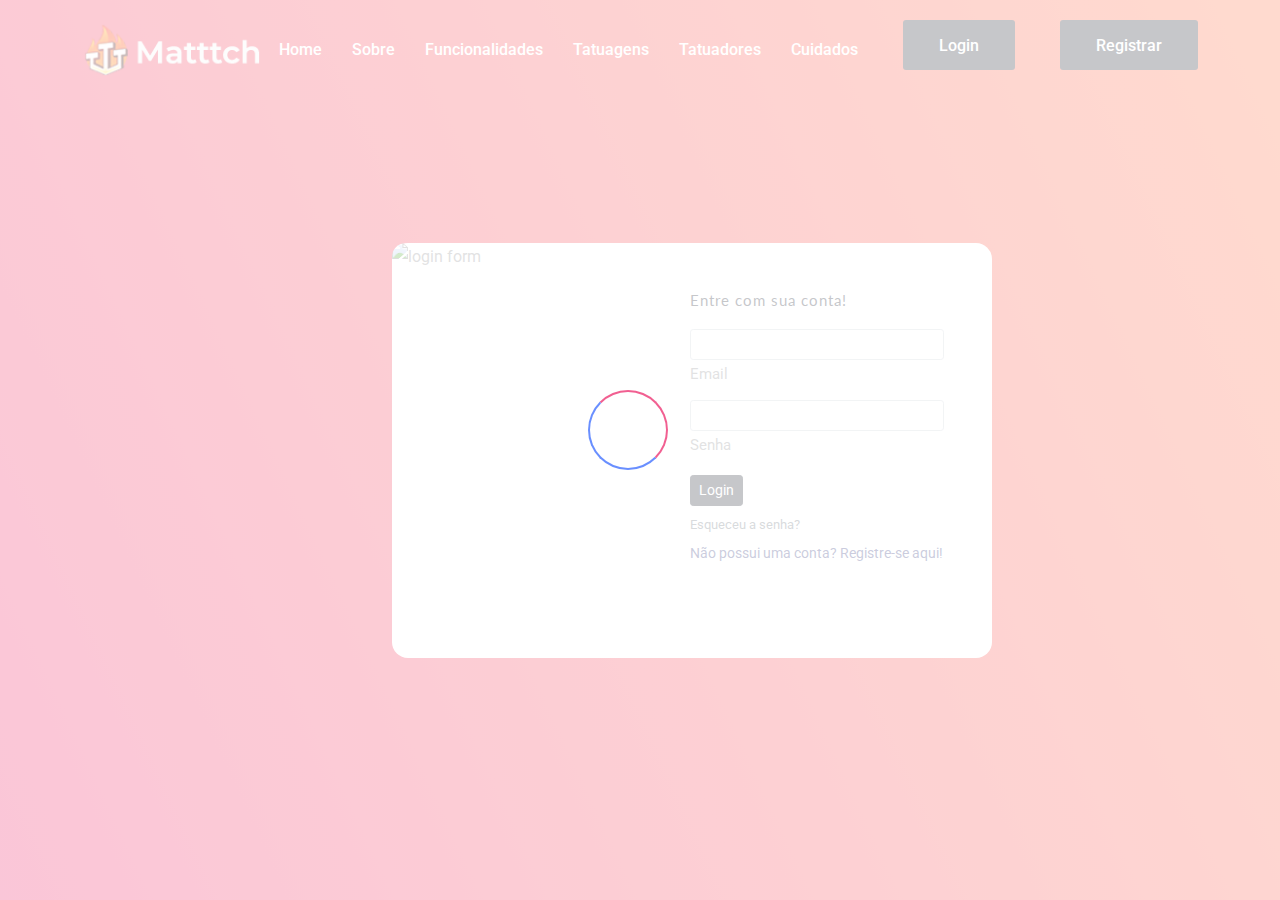
==== commit 9506dc2f: "ajustes links estaticos" ====
--- a/login.html
+++ b/login.html
@@ -68,19 +68,19 @@
                                             <a class="nav-link " href="index.html">Home</a>
                                         </li>
                                         <li class="nav-item">
-                                            <a class="nav-link page-scroll" href="#about">Sobre</a>
+                                            <a class="nav-link page-scroll" href="index.html#about">Sobre</a>
                                         </li>
                                         <li class="nav-item">
-                                            <a class="nav-link page-scroll" href="#features">Funcionalidades</a>
+                                            <a class="nav-link page-scroll" href="index.html#features">Funcionalidades</a>
                                         </li>
                                         <li class="nav-item">
-                                            <a class="nav-link page-scroll" href="#screenshot">Tatuagens</a>
+                                            <a class="nav-link page-scroll" href="index.html#screenshot">Tatuagens</a>
                                         </li>
                                         <li class="nav-item">
-                                            <a class="nav-link page-scroll" href="#pricing">Tatuadores</a>
+                                            <a class="nav-link page-scroll" href="index.html#pricing">Tatuadores</a>
                                         </li>
                                         <li class="nav-item">
-                                            <a class="nav-link page-scroll" href="#app-vieo">Cuidados</a>
+                                            <a class="nav-link page-scroll" href="index.html#app-vieo">Cuidados</a>
                                         </li>
                                     </ul>
                                     <div class="d-flex" >
@@ -103,12 +103,12 @@
         </div> <!-- header navbar -->
 
         <!-- Hero Area Start-->
-        <div id="home" class="register-hero d-lg-flex align-items-center">
+        <div id="home" class="register-hero d-lg-flex align-items-center vh-100">
             <div class="overlay"></div>
 
-            <div class="container">
+            <div class="container ">
                 <div class="row align-items-center">
-                    <div class="d-flex justify-content-center align-items-center ">
+                    <div class="d-flex justify-content-center align-items-center  ">
 
                         <section class="vh-100">
                             <div class="container py-5 h-100">
